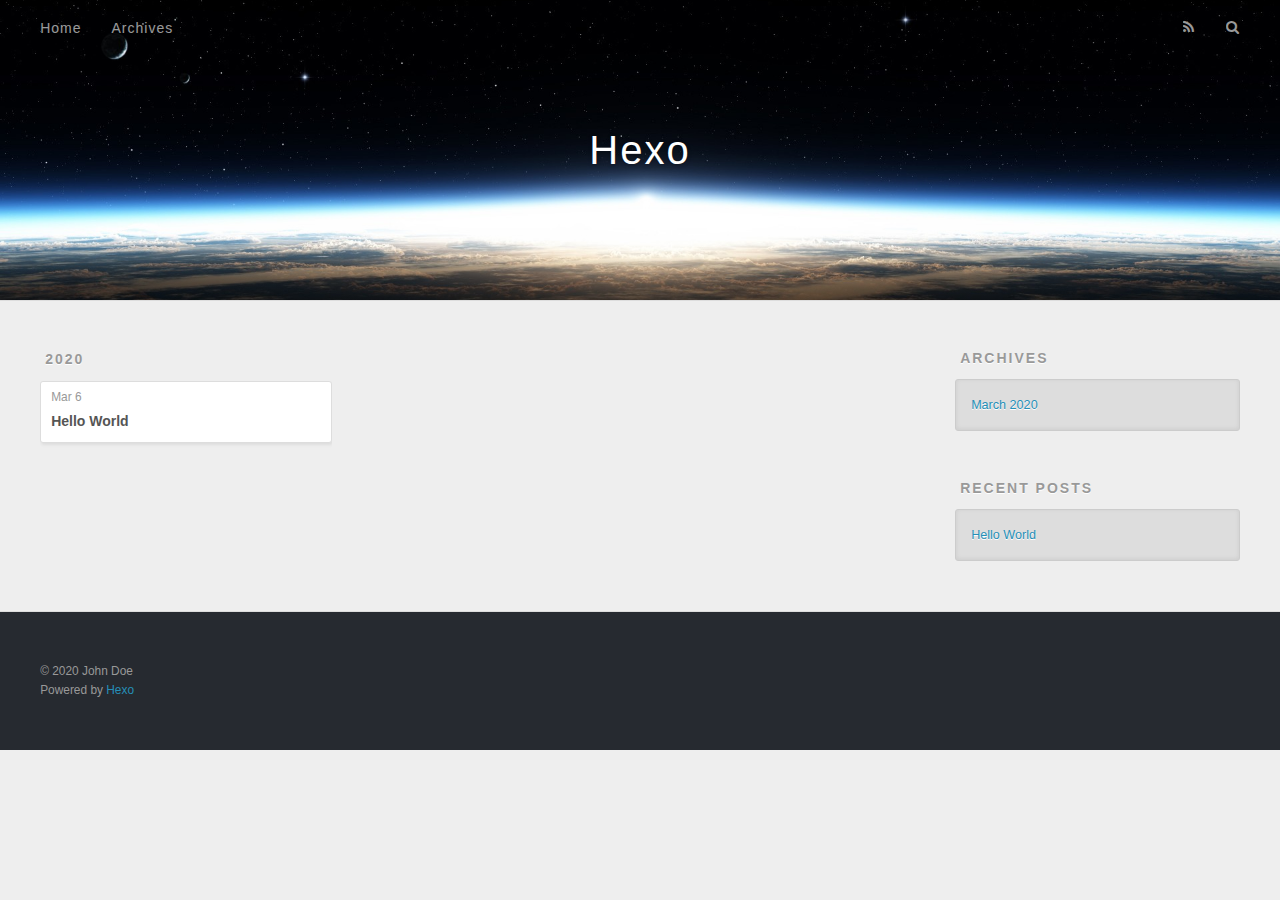
==== archives/index.html @ 4dd06de0 "Site updated: 2020-03-06 10:49:46" ====
<!DOCTYPE html>
<html>
<head>
  <meta charset="utf-8">
  

  
  <title>Archives | Hexo</title>
  <meta name="viewport" content="width=device-width, initial-scale=1, maximum-scale=1">
  <meta property="og:type" content="website">
<meta property="og:title" content="Hexo">
<meta property="og:url" content="http://yoursite.com/archives/index.html">
<meta property="og:site_name" content="Hexo">
<meta property="og:locale" content="en_US">
<meta property="article:author" content="John Doe">
<meta name="twitter:card" content="summary">
  
    <link rel="alternate" href="/atom.xml" title="Hexo" type="application/atom+xml">
  
  
    <link rel="icon" href="/favicon.png">
  
  
    <link href="//fonts.googleapis.com/css?family=Source+Code+Pro" rel="stylesheet" type="text/css">
  
  
<link rel="stylesheet" href="/css/style.css">

<meta name="generator" content="Hexo 4.2.0"></head>

<body>
  <div id="container">
    <div id="wrap">
      <header id="header">
  <div id="banner"></div>
  <div id="header-outer" class="outer">
    <div id="header-title" class="inner">
      <h1 id="logo-wrap">
        <a href="/" id="logo">Hexo</a>
      </h1>
      
    </div>
    <div id="header-inner" class="inner">
      <nav id="main-nav">
        <a id="main-nav-toggle" class="nav-icon"></a>
        
          <a class="main-nav-link" href="/">Home</a>
        
          <a class="main-nav-link" href="/archives">Archives</a>
        
      </nav>
      <nav id="sub-nav">
        
          <a id="nav-rss-link" class="nav-icon" href="/atom.xml" title="RSS Feed"></a>
        
        <a id="nav-search-btn" class="nav-icon" title="Search"></a>
      </nav>
      <div id="search-form-wrap">
        <form action="//google.com/search" method="get" accept-charset="UTF-8" class="search-form"><input type="search" name="q" class="search-form-input" placeholder="Search"><button type="submit" class="search-form-submit">&#xF002;</button><input type="hidden" name="sitesearch" value="http://yoursite.com"></form>
      </div>
    </div>
  </div>
</header>
      <div class="outer">
        <section id="main">
  
  
    
    
      
      
      <section class="archives-wrap">
        <div class="archive-year-wrap">
          <a href="/archives/2020" class="archive-year">2020</a>
        </div>
        <div class="archives">
    
    <article class="archive-article archive-type-post">
  <div class="archive-article-inner">
    <header class="archive-article-header">
      <a href="/2020/03/06/hello-world/" class="archive-article-date">
  <time datetime="2020-03-06T00:23:48.285Z" itemprop="datePublished">Mar 6</time>
</a>
      
  
    <h1 itemprop="name">
      <a class="archive-article-title" href="/2020/03/06/hello-world/">Hello World</a>
    </h1>
  

    </header>
  </div>
</article>
  
  
    </div></section>
  


</section>
        
          <aside id="sidebar">
  
    

  
    

  
    
  
    
  <div class="widget-wrap">
    <h3 class="widget-title">Archives</h3>
    <div class="widget">
      <ul class="archive-list"><li class="archive-list-item"><a class="archive-list-link" href="/archives/2020/03/">March 2020</a></li></ul>
    </div>
  </div>


  
    
  <div class="widget-wrap">
    <h3 class="widget-title">Recent Posts</h3>
    <div class="widget">
      <ul>
        
          <li>
            <a href="/2020/03/06/hello-world/">Hello World</a>
          </li>
        
      </ul>
    </div>
  </div>

  
</aside>
        
      </div>
      <footer id="footer">
  
  <div class="outer">
    <div id="footer-info" class="inner">
      &copy; 2020 John Doe<br>
      Powered by <a href="http://hexo.io/" target="_blank">Hexo</a>
    </div>
  </div>
</footer>
    </div>
    <nav id="mobile-nav">
  
    <a href="/" class="mobile-nav-link">Home</a>
  
    <a href="/archives" class="mobile-nav-link">Archives</a>
  
</nav>
    

<script src="//ajax.googleapis.com/ajax/libs/jquery/2.0.3/jquery.min.js"></script>


  
<link rel="stylesheet" href="/fancybox/jquery.fancybox.css">

  
<script src="/fancybox/jquery.fancybox.pack.js"></script>




<script src="/js/script.js"></script>




  </div>
</body>
</html>
---- css/style.css ----
body {
  width: 100%;
}
body:before,
body:after {
  content: "";
  display: table;
}
body:after {
  clear: both;
}
html,
body,
div,
span,
applet,
object,
iframe,
h1,
h2,
h3,
h4,
h5,
h6,
p,
blockquote,
pre,
a,
abbr,
acronym,
address,
big,
cite,
code,
del,
dfn,
em,
img,
ins,
kbd,
q,
s,
samp,
small,
strike,
strong,
sub,
sup,
tt,
var,
dl,
dt,
dd,
ol,
ul,
li,
fieldset,
form,
label,
legend,
table,
caption,
tbody,
tfoot,
thead,
tr,
th,
td {
  margin: 0;
  padding: 0;
  border: 0;
  outline: 0;
  font-weight: inherit;
  font-style: inherit;
  font-family: inherit;
  font-size: 100%;
  vertical-align: baseline;
}
body {
  line-height: 1;
  color: #000;
  background: #fff;
}
ol,
ul {
  list-style: none;
}
table {
  border-collapse: separate;
  border-spacing: 0;
  vertical-align: middle;
}
caption,
th,
td {
  text-align: left;
  font-weight: normal;
  vertical-align: middle;
}
a img {
  border: none;
}
input,
button {
  margin: 0;
  padding: 0;
}
input::-moz-focus-inner,
button::-moz-focus-inner {
  border: 0;
  padding: 0;
}
@font-face {
  font-family: FontAwesome;
  font-style: normal;
  font-weight: normal;
  src: url("fonts/fontawesome-webfont.eot?v=#4.0.3");
  src: url("fonts/fontawesome-webfont.eot?#iefix&v=#4.0.3") format("embedded-opentype"), url("fonts/fontawesome-webfont.woff?v=#4.0.3") format("woff"), url("fonts/fontawesome-webfont.ttf?v=#4.0.3") format("truetype"), url("fonts/fontawesome-webfont.svg#fontawesomeregular?v=#4.0.3") format("svg");
}
html,
body,
#container {
  height: 100%;
}
body {
  background: #eee;
  font: 14px -apple-system, BlinkMacSystemFont, "Segoe UI", "Roboto", "Oxygen", "Ubuntu", "Cantarell", "Fira Sans", "Droid Sans", "Helvetica Neue", sans-serif;
  -webkit-text-size-adjust: 100%;
}
.outer {
  max-width: 1220px;
  margin: 0 auto;
  padding: 0 20px;
}
.outer:before,
.outer:after {
  content: "";
  display: table;
}
.outer:after {
  clear: both;
}
.inner {
  display: inline;
  float: left;
  width: 98.33333333333333%;
  margin: 0 0.833333333333333%;
}
.left,
.alignleft {
  float: left;
}
.right,
.alignright {
  float: right;
}
.clear {
  clear: both;
}
#container {
  position: relative;
}
.mobile-nav-on {
  overflow: hidden;
}
#wrap {
  height: 100%;
  width: 100%;
  position: absolute;
  top: 0;
  left: 0;
  -webkit-transition: 0.2s ease-out;
  -moz-transition: 0.2s ease-out;
  -ms-transition: 0.2s ease-out;
  transition: 0.2s ease-out;
  z-index: 1;
  background: #eee;
}
.mobile-nav-on #wrap {
  left: 280px;
}
@media screen and (min-width: 768px) {
  #main {
    display: inline;
    float: left;
    width: 73.33333333333333%;
    margin: 0 0.833333333333333%;
  }
}
.article-date,
.article-category-link,
.archive-year,
.widget-title {
  text-decoration: none;
  text-transform: uppercase;
  letter-spacing: 2px;
  color: #999;
  margin-bottom: 1em;
  margin-left: 5px;
  line-height: 1em;
  text-shadow: 0 1px #fff;
  font-weight: bold;
}
.article-inner,
.archive-article-inner {
  background: #fff;
  -webkit-box-shadow: 1px 2px 3px #ddd;
  box-shadow: 1px 2px 3px #ddd;
  border: 1px solid #ddd;
  border-radius: 3px;
}
.article-entry h1,
.widget h1 {
  font-size: 2em;
}
.article-entry h2,
.widget h2 {
  font-size: 1.5em;
}
.article-entry h3,
.widget h3 {
  font-size: 1.3em;
}
.article-entry h4,
.widget h4 {
  font-size: 1.2em;
}
.article-entry h5,
.widget h5 {
  font-size: 1em;
}
.article-entry h6,
.widget h6 {
  font-size: 1em;
  color: #999;
}
.article-entry hr,
.widget hr {
  border: 1px dashed #ddd;
}
.article-entry strong,
.widget strong {
  font-weight: bold;
}
.article-entry em,
.widget em,
.article-entry cite,
.widget cite {
  font-style: italic;
}
.article-entry sup,
.widget sup,
.article-entry sub,
.widget sub {
  font-size: 0.75em;
  line-height: 0;
  position: relative;
  vertical-align: baseline;
}
.article-entry sup,
.widget sup {
  top: -0.5em;
}
.article-entry sub,
.widget sub {
  bottom: -0.2em;
}
.article-entry small,
.widget small {
  font-size: 0.85em;
}
.article-entry acronym,
.widget acronym,
.article-entry abbr,
.widget abbr {
  border-bottom: 1px dotted;
}
.article-entry ul,
.widget ul,
.article-entry ol,
.widget ol,
.article-entry dl,
.widget dl {
  margin: 0 20px;
  line-height: 1.6em;
}
.article-entry ul ul,
.widget ul ul,
.article-entry ol ul,
.widget ol ul,
.article-entry ul ol,
.widget ul ol,
.article-entry ol ol,
.widget ol ol {
  margin-top: 0;
  margin-bottom: 0;
}
.article-entry ul,
.widget ul {
  list-style: disc;
}
.article-entry ol,
.widget ol {
  list-style: decimal;
}
.article-entry dt,
.widget dt {
  font-weight: bold;
}
#header {
  height: 300px;
  position: relative;
  border-bottom: 1px solid #ddd;
}
#header:before,
#header:after {
  content: "";
  position: absolute;
  left: 0;
  right: 0;
  height: 40px;
}
#header:before {
  top: 0;
  background: -webkit-linear-gradient(rgba(0,0,0,0.2), transparent);
  background: -moz-linear-gradient(rgba(0,0,0,0.2), transparent);
  background: -ms-linear-gradient(rgba(0,0,0,0.2), transparent);
  background: linear-gradient(rgba(0,0,0,0.2), transparent);
}
#header:after {
  bottom: 0;
  background: -webkit-linear-gradient(transparent, rgba(0,0,0,0.2));
  background: -moz-linear-gradient(transparent, rgba(0,0,0,0.2));
  background: -ms-linear-gradient(transparent, rgba(0,0,0,0.2));
  background: linear-gradient(transparent, rgba(0,0,0,0.2));
}
#header-outer {
  height: 100%;
  position: relative;
}
#header-inner {
  position: relative;
  overflow: hidden;
}
#banner {
  position: absolute;
  top: 0;
  left: 0;
  width: 100%;
  height: 100%;
  background: url("images/banner.jpg") center #000;
  -webkit-background-size: cover;
  -moz-background-size: cover;
  background-size: cover;
  z-index: -1;
}
#header-title {
  text-align: center;
  height: 40px;
  position: absolute;
  top: 50%;
  left: 0;
  margin-top: -20px;
}
#logo,
#subtitle {
  text-decoration: none;
  color: #fff;
  font-weight: 300;
  text-shadow: 0 1px 4px rgba(0,0,0,0.3);
}
#logo {
  font-size: 40px;
  line-height: 40px;
  letter-spacing: 2px;
}
#subtitle {
  font-size: 16px;
  line-height: 16px;
  letter-spacing: 1px;
}
#subtitle-wrap {
  margin-top: 16px;
}
#main-nav {
  float: left;
  margin-left: -15px;
}
.nav-icon,
.main-nav-link {
  float: left;
  color: #fff;
  opacity: 0.6;
  text-decoration: none;
  text-shadow: 0 1px rgba(0,0,0,0.2);
  -webkit-transition: opacity 0.2s;
  -moz-transition: opacity 0.2s;
  -ms-transition: opacity 0.2s;
  transition: opacity 0.2s;
  display: block;
  padding: 20px 15px;
}
.nav-icon:hover,
.main-nav-link:hover {
  opacity: 1;
}
.nav-icon {
  font-family: FontAwesome;
  text-align: center;
  font-size: 14px;
  width: 14px;
  height: 14px;
  padding: 20px 15px;
  position: relative;
  cursor: pointer;
}
.main-nav-link {
  font-weight: 300;
  letter-spacing: 1px;
}
@media screen and (max-width: 479px) {
  .main-nav-link {
    display: none;
  }
}
#main-nav-toggle {
  display: none;
}
#main-nav-toggle:before {
  content: "\f0c9";
}
@media screen and (max-width: 479px) {
  #main-nav-toggle {
    display: block;
  }
}
#sub-nav {
  float: right;
  margin-right: -15px;
}
#nav-rss-link:before {
  content: "\f09e";
}
#nav-search-btn:before {
  content: "\f002";
}
#search-form-wrap {
  position: absolute;
  top: 15px;
  width: 150px;
  height: 30px;
  right: -150px;
  opacity: 0;
  -webkit-transition: 0.2s ease-out;
  -moz-transition: 0.2s ease-out;
  -ms-transition: 0.2s ease-out;
  transition: 0.2s ease-out;
}
#search-form-wrap.on {
  opacity: 1;
  right: 0;
}
@media screen and (max-width: 479px) {
  #search-form-wrap {
    width: 100%;
    right: -100%;
  }
}
.search-form {
  position: absolute;
  top: 0;
  left: 0;
  right: 0;
  background: #fff;
  padding: 5px 15px;
  border-radius: 15px;
  -webkit-box-shadow: 0 0 10px rgba(0,0,0,0.3);
  box-shadow: 0 0 10px rgba(0,0,0,0.3);
}
.search-form-input {
  border: none;
  background: none;
  color: #555;
  width: 100%;
  font: 13px -apple-system, BlinkMacSystemFont, "Segoe UI", "Roboto", "Oxygen", "Ubuntu", "Cantarell", "Fira Sans", "Droid Sans", "Helvetica Neue", sans-serif;
  outline: none;
}
.search-form-input::-webkit-search-results-decoration,
.search-form-input::-webkit-search-cancel-button {
  -webkit-appearance: none;
}
.search-form-submit {
  position: absolute;
  top: 50%;
  right: 10px;
  margin-top: -7px;
  font: 13px FontAwesome;
  border: none;
  background: none;
  color: #bbb;
  cursor: pointer;
}
.search-form-submit:hover,
.search-form-submit:focus {
  color: #777;
}
.article {
  margin: 50px 0;
}
.article-inner {
  overflow: hidden;
}
.article-meta:before,
.article-meta:after {
  content: "";
  display: table;
}
.article-meta:after {
  clear: both;
}
.article-date {
  float: left;
}
.article-category {
  float: left;
  line-height: 1em;
  color: #ccc;
  text-shadow: 0 1px #fff;
  margin-left: 8px;
}
.article-category:before {
  content: "\2022";
}
.article-category-link {
  margin: 0 12px 1em;
}
.article-header {
  padding: 20px 20px 0;
}
.article-title {
  text-decoration: none;
  font-size: 2em;
  font-weight: bold;
  color: #555;
  line-height: 1.1em;
  -webkit-transition: color 0.2s;
  -moz-transition: color 0.2s;
  -ms-transition: color 0.2s;
  transition: color 0.2s;
}
a.article-title:hover {
  color: #258fb8;
}
.article-entry {
  color: #555;
  padding: 0 20px;
}
.article-entry:before,
.article-entry:after {
  content: "";
  display: table;
}
.article-entry:after {
  clear: both;
}
.article-entry p,
.article-entry table {
  line-height: 1.6em;
  margin: 1.6em 0;
}
.article-entry h1,
.article-entry h2,
.article-entry h3,
.article-entry h4,
.article-entry h5,
.article-entry h6 {
  font-weight: bold;
}
.article-entry h1,
.article-entry h2,
.article-entry h3,
.article-entry h4,
.article-entry h5,
.article-entry h6 {
  line-height: 1.1em;
  margin: 1.1em 0;
}
.article-entry a {
  color: #258fb8;
  text-decoration: none;
}
.article-entry a:hover {
  text-decoration: underline;
}
.article-entry ul,
.article-entry ol,
.article-entry dl {
  margin-top: 1.6em;
  margin-bottom: 1.6em;
}
.article-entry img,
.article-entry video {
  max-width: 100%;
  height: auto;
  display: block;
  margin: auto;
}
.article-entry iframe {
  border: none;
}
.article-entry table {
  width: 100%;
  border-collapse: collapse;
  border-spacing: 0;
}
.article-entry th {
  font-weight: bold;
  border-bottom: 3px solid #ddd;
  padding-bottom: 0.5em;
}
.article-entry td {
  border-bottom: 1px solid #ddd;
  padding: 10px 0;
}
.article-entry blockquote {
  font-family: Georgia, "Times New Roman", serif;
  font-size: 1.4em;
  margin: 1.6em 20px;
  text-align: center;
}
.article-entry blockquote footer {
  font-size: 14px;
  margin: 1.6em 0;
  font-family: -apple-system, BlinkMacSystemFont, "Segoe UI", "Roboto", "Oxygen", "Ubuntu", "Cantarell", "Fira Sans", "Droid Sans", "Helvetica Neue", sans-serif;
}
.article-entry blockquote footer cite:before {
  content: "—";
  padding: 0 0.5em;
}
.article-entry .pullquote {
  text-align: left;
  width: 45%;
  margin: 0;
}
.article-entry .pullquote.left {
  margin-left: 0.5em;
  margin-right: 1em;
}
.article-entry .pullquote.right {
  margin-right: 0.5em;
  margin-left: 1em;
}
.article-entry .caption {
  color: #999;
  display: block;
  font-size: 0.9em;
  margin-top: 0.5em;
  position: relative;
  text-align: center;
}
.article-entry .video-container {
  position: relative;
  padding-top: 56.25%;
  height: 0;
  overflow: hidden;
}
.article-entry .video-container iframe,
.article-entry .video-container object,
.article-entry .video-container embed {
  position: absolute;
  top: 0;
  left: 0;
  width: 100%;
  height: 100%;
  margin-top: 0;
}
.article-more-link a {
  display: inline-block;
  line-height: 1em;
  padding: 6px 15px;
  border-radius: 15px;
  background: #eee;
  color: #999;
  text-shadow: 0 1px #fff;
  text-decoration: none;
}
.article-more-link a:hover {
  background: #258fb8;
  color: #fff;
  text-decoration: none;
  text-shadow: 0 1px #1e7293;
}
.article-footer {
  font-size: 0.85em;
  line-height: 1.6em;
  border-top: 1px solid #ddd;
  padding-top: 1.6em;
  margin: 0 20px 20px;
}
.article-footer:before,
.article-footer:after {
  content: "";
  display: table;
}
.article-footer:after {
  clear: both;
}
.article-footer a {
  color: #999;
  text-decoration: none;
}
.article-footer a:hover {
  color: #555;
}
.article-tag-list-item {
  float: left;
  margin-right: 10px;
}
.article-tag-list-link:before {
  content: "#";
}
.article-comment-link {
  float: right;
}
.article-comment-link:before {
  content: "\f075";
  font-family: FontAwesome;
  padding-right: 8px;
}
.article-share-link {
  cursor: pointer;
  float: right;
  margin-left: 20px;
}
.article-share-link:before {
  content: "\f064";
  font-family: FontAwesome;
  padding-right: 6px;
}
#article-nav {
  position: relative;
}
#article-nav:before,
#article-nav:after {
  content: "";
  display: table;
}
#article-nav:after {
  clear: both;
}
@media screen and (min-width: 768px) {
  #article-nav {
    margin: 50px 0;
  }
  #article-nav:before {
    width: 8px;
    height: 8px;
    position: absolute;
    top: 50%;
    left: 50%;
    margin-top: -4px;
    margin-left: -4px;
    content: "";
    border-radius: 50%;
    background: #ddd;
    -webkit-box-shadow: 0 1px 2px #fff;
    box-shadow: 0 1px 2px #fff;
  }
}
.article-nav-link-wrap {
  text-decoration: none;
  text-shadow: 0 1px #fff;
  color: #999;
  -webkit-box-sizing: border-box;
  -moz-box-sizing: border-box;
  box-sizing: border-box;
  margin-top: 50px;
  text-align: center;
  display: block;
}
.article-nav-link-wrap:hover {
  color: #555;
}
@media screen and (min-width: 768px) {
  .article-nav-link-wrap {
    width: 50%;
    margin-top: 0;
  }
}
@media screen and (min-width: 768px) {
  #article-nav-newer {
    float: left;
    text-align: right;
    padding-right: 20px;
  }
}
@media screen and (min-width: 768px) {
  #article-nav-older {
    float: right;
    text-align: left;
    padding-left: 20px;
  }
}
.article-nav-caption {
  text-transform: uppercase;
  letter-spacing: 2px;
  color: #ddd;
  line-height: 1em;
  font-weight: bold;
}
#article-nav-newer .article-nav-caption {
  margin-right: -2px;
}
.article-nav-title {
  font-size: 0.85em;
  line-height: 1.6em;
  margin-top: 0.5em;
}
.article-share-box {
  position: absolute;
  display: none;
  background: #fff;
  -webkit-box-shadow: 1px 2px 10px rgba(0,0,0,0.2);
  box-shadow: 1px 2px 10px rgba(0,0,0,0.2);
  border-radius: 3px;
  margin-left: -145px;
  overflow: hidden;
  z-index: 1;
}
.article-share-box.on {
  display: block;
}
.article-share-input {
  width: 100%;
  background: none;
  -webkit-box-sizing: border-box;
  -moz-box-sizing: border-box;
  box-sizing: border-box;
  font: 14px -apple-system, BlinkMacSystemFont, "Segoe UI", "Roboto", "Oxygen", "Ubuntu", "Cantarell", "Fira Sans", "Droid Sans", "Helvetica Neue", sans-serif;
  padding: 0 15px;
  color: #555;
  outline: none;
  border: 1px solid #ddd;
  border-radius: 3px 3px 0 0;
  height: 36px;
  line-height: 36px;
}
.article-share-links {
  background: #eee;
}
.article-share-links:before,
.article-share-links:after {
  content: "";
  display: table;
}
.article-share-links:after {
  clear: both;
}
.article-share-twitter,
.article-share-facebook,
.article-share-pinterest,
.article-share-google {
  width: 50px;
  height: 36px;
  display: block;
  float: left;
  position: relative;
  color: #999;
  text-shadow: 0 1px #fff;
}
.article-share-twitter:before,
.article-share-facebook:before,
.article-share-pinterest:before,
.article-share-google:before {
  font-size: 20px;
  font-family: FontAwesome;
  width: 20px;
  height: 20px;
  position: absolute;
  top: 50%;
  left: 50%;
  margin-top: -10px;
  margin-left: -10px;
  text-align: center;
}
.article-share-twitter:hover,
.article-share-facebook:hover,
.article-share-pinterest:hover,
.article-share-google:hover {
  color: #fff;
}
.article-share-twitter:before {
  content: "\f099";
}
.article-share-twitter:hover {
  background: #00aced;
  text-shadow: 0 1px #008abe;
}
.article-share-facebook:before {
  content: "\f09a";
}
.article-share-facebook:hover {
  background: #3b5998;
  text-shadow: 0 1px #2f477a;
}
.article-share-pinterest:before {
  content: "\f0d2";
}
.article-share-pinterest:hover {
  background: #cb2027;
  text-shadow: 0 1px #a21a1f;
}
.article-share-google:before {
  content: "\f0d5";
}
.article-share-google:hover {
  background: #dd4b39;
  text-shadow: 0 1px #be3221;
}
.article-gallery {
  background: #000;
  position: relative;
}
.article-gallery-photos {
  position: relative;
  overflow: hidden;
}
.article-gallery-img {
  display: none;
  max-width: 100%;
}
.article-gallery-img:first-child {
  display: block;
}
.article-gallery-img.loaded {
  position: absolute;
  display: block;
}
.article-gallery-img img {
  display: block;
  max-width: 100%;
  margin: 0 auto;
}
#comments {
  background: #fff;
  -webkit-box-shadow: 1px 2px 3px #ddd;
  box-shadow: 1px 2px 3px #ddd;
  padding: 20px;
  border: 1px solid #ddd;
  border-radius: 3px;
  margin: 50px 0;
}
#comments a {
  color: #258fb8;
}
.archives-wrap {
  margin: 50px 0;
}
.archives:before,
.archives:after {
  content: "";
  display: table;
}
.archives:after {
  clear: both;
}
.archive-year-wrap {
  margin-bottom: 1em;
}
.archives {
  -webkit-column-gap: 10px;
  -moz-column-gap: 10px;
  column-gap: 10px;
}
@media screen and (min-width: 480px) and (max-width: 767px) {
  .archives {
    -webkit-column-count: 2;
    -moz-column-count: 2;
    column-count: 2;
  }
}
@media screen and (min-width: 768px) {
  .archives {
    -webkit-column-count: 3;
    -moz-column-count: 3;
    column-count: 3;
  }
}
.archive-article {
  -webkit-column-break-inside: avoid;
  page-break-inside: avoid;
  overflow: hidden;
  break-inside: avoid-column;
}
.archive-article-inner {
  padding: 10px;
  margin-bottom: 15px;
}
.archive-article-title {
  text-decoration: none;
  font-weight: bold;
  color: #555;
  -webkit-transition: color 0.2s;
  -moz-transition: color 0.2s;
  -ms-transition: color 0.2s;
  transition: color 0.2s;
  line-height: 1.6em;
}
.archive-article-title:hover {
  color: #258fb8;
}
.archive-article-footer {
  margin-top: 1em;
}
.archive-article-date {
  color: #999;
  text-decoration: none;
  font-size: 0.85em;
  line-height: 1em;
  margin-bottom: 0.5em;
  display: block;
}
#page-nav {
  margin: 50px auto;
  background: #fff;
  -webkit-box-shadow: 1px 2px 3px #ddd;
  box-shadow: 1px 2px 3px #ddd;
  border: 1px solid #ddd;
  border-radius: 3px;
  text-align: center;
  color: #999;
  overflow: hidden;
}
#page-nav:before,
#page-nav:after {
  content: "";
  display: table;
}
#page-nav:after {
  clear: both;
}
#page-nav a,
#page-nav span {
  padding: 10px 20px;
  line-height: 1;
  height: 2ex;
}
#page-nav a {
  color: #999;
  text-decoration: none;
}
#page-nav a:hover {
  background: #999;
  color: #fff;
}
#page-nav .prev {
  float: left;
}
#page-nav .next {
  float: right;
}
#page-nav .page-number {
  display: inline-block;
}
@media screen and (max-width: 479px) {
  #page-nav .page-number {
    display: none;
  }
}
#page-nav .current {
  color: #555;
  font-weight: bold;
}
#page-nav .space {
  color: #ddd;
}
#footer {
  background: #262a30;
  padding: 50px 0;
  border-top: 1px solid #ddd;
  color: #999;
}
#footer a {
  color: #258fb8;
  text-decoration: none;
}
#footer a:hover {
  text-decoration: underline;
}
#footer-info {
  line-height: 1.6em;
  font-size: 0.85em;
}
.article-entry pre,
.article-entry .highlight {
  background: #2d2d2d;
  margin: 0 -20px;
  padding: 15px 20px;
  border-style: solid;
  border-color: #ddd;
  border-width: 1px 0;
  overflow: auto;
  color: #ccc;
  line-height: 22.400000000000002px;
}
.article-entry .highlight .gutter pre,
.article-entry .gist .gist-file .gist-data .line-numbers {
  color: #666;
  font-size: 0.85em;
}
.article-entry pre,
.article-entry code {
  font-family: "Source Code Pro", Consolas, Monaco, Menlo, Consolas, monospace;
}
.article-entry code {
  background: #eee;
  text-shadow: 0 1px #fff;
  padding: 0 0.3em;
}
.article-entry pre code {
  background: none;
  text-shadow: none;
  padding: 0;
}
.article-entry .highlight pre {
  border: none;
  margin: 0;
  padding: 0;
}
.article-entry .highlight table {
  margin: 0;
  width: auto;
}
.article-entry .highlight td {
  border: none;
  padding: 0;
}
.article-entry .highlight figcaption {
  font-size: 0.85em;
  color: #999;
  line-height: 1em;
  margin-bottom: 1em;
}
.article-entry .highlight figcaption:before,
.article-entry .highlight figcaption:after {
  content: "";
  display: table;
}
.article-entry .highlight figcaption:after {
  clear: both;
}
.article-entry .highlight figcaption a {
  float: right;
}
.article-entry .highlight .gutter pre {
  text-align: right;
  padding-right: 20px;
}
.article-entry .highlight .line {
  height: 22.400000000000002px;
}
.article-entry .highlight .line.marked {
  background: #515151;
}
.article-entry .gist {
  margin: 0 -20px;
  border-style: solid;
  border-color: #ddd;
  border-width: 1px 0;
  background: #2d2d2d;
  padding: 15px 20px 15px 0;
}
.article-entry .gist .gist-file {
  border: none;
  font-family: "Source Code Pro", Consolas, Monaco, Menlo, Consolas, monospace;
  margin: 0;
}
.article-entry .gist .gist-file .gist-data {
  background: none;
  border: none;
}
.article-entry .gist .gist-file .gist-data .line-numbers {
  background: none;
  border: none;
  padding: 0 20px 0 0;
}
.article-entry .gist .gist-file .gist-data .line-data {
  padding: 0 !important;
}
.article-entry .gist .gist-file .highlight {
  margin: 0;
  padding: 0;
  border: none;
}
.article-entry .gist .gist-file .gist-meta {
  background: #2d2d2d;
  color: #999;
  font: 0.85em -apple-system, BlinkMacSystemFont, "Segoe UI", "Roboto", "Oxygen", "Ubuntu", "Cantarell", "Fira Sans", "Droid Sans", "Helvetica Neue", sans-serif;
  text-shadow: 0 0;
  padding: 0;
  margin-top: 1em;
  margin-left: 20px;
}
.article-entry .gist .gist-file .gist-meta a {
  color: #258fb8;
  font-weight: normal;
}
.article-entry .gist .gist-file .gist-meta a:hover {
  text-decoration: underline;
}
pre .comment,
pre .title {
  color: #999;
}
pre .variable,
pre .attribute,
pre .tag,
pre .regexp,
pre .ruby .constant,
pre .xml .tag .title,
pre .xml .pi,
pre .xml .doctype,
pre .html .doctype,
pre .css .id,
pre .css .class,
pre .css .pseudo {
  color: #f2777a;
}
pre .number,
pre .preprocessor,
pre .built_in,
pre .literal,
pre .params,
pre .constant {
  color: #f99157;
}
pre .class,
pre .ruby .class .title,
pre .css .rules .attribute {
  color: #9c9;
}
pre .string,
pre .value,
pre .inheritance,
pre .header,
pre .ruby .symbol,
pre .xml .cdata {
  color: #9c9;
}
pre .css .hexcolor {
  color: #6cc;
}
pre .function,
pre .python .decorator,
pre .python .title,
pre .ruby .function .title,
pre .ruby .title .keyword,
pre .perl .sub,
pre .javascript .title,
pre .coffeescript .title {
  color: #69c;
}
pre .keyword,
pre .javascript .function {
  color: #c9c;
}
@media screen and (max-width: 479px) {
  #mobile-nav {
    position: absolute;
    top: 0;
    left: 0;
    width: 280px;
    height: 100%;
    background: #191919;
    border-right: 1px solid #fff;
  }
}
@media screen and (max-width: 479px) {
  .mobile-nav-link {
    display: block;
    color: #999;
    text-decoration: none;
    padding: 15px 20px;
    font-weight: bold;
  }
  .mobile-nav-link:hover {
    color: #fff;
  }
}
@media screen and (min-width: 768px) {
  #sidebar {
    display: inline;
    float: left;
    width: 23.333333333333332%;
    margin: 0 0.833333333333333%;
  }
}
.widget-wrap {
  margin: 50px 0;
}
.widget {
  color: #777;
  text-shadow: 0 1px #fff;
  background: #ddd;
  -webkit-box-shadow: 0 -1px 4px #ccc inset;
  box-shadow: 0 -1px 4px #ccc inset;
  border: 1px solid #ccc;
  padding: 15px;
  border-radius: 3px;
}
.widget a {
  color: #258fb8;
  text-decoration: none;
}
.widget a:hover {
  text-decoration: underline;
}
.widget ul ul,
.widget ol ul,
.widget dl ul,
.widget ul ol,
.widget ol ol,
.widget dl ol,
.widget ul dl,
.widget ol dl,
.widget dl dl {
  margin-left: 15px;
  list-style: disc;
}
.widget {
  line-height: 1.6em;
  word-wrap: break-word;
  font-size: 0.9em;
}
.widget ul,
.widget ol {
  list-style: none;
  margin: 0;
}
.widget ul ul,
.widget ol ul,
.widget ul ol,
.widget ol ol {
  margin: 0 20px;
}
.widget ul ul,
.widget ol ul {
  list-style: disc;
}
.widget ul ol,
.widget ol ol {
  list-style: decimal;
}
.category-list-count,
.tag-list-count,
.archive-list-count {
  padding-left: 5px;
  color: #999;
  font-size: 0.85em;
}
.category-list-count:before,
.tag-list-count:before,
.archive-list-count:before {
  content: "(";
}
.category-list-count:after,
.tag-list-count:after,
.archive-list-count:after {
  content: ")";
}
.tagcloud a {
  margin-right: 5px;
  display: inline-block;
}
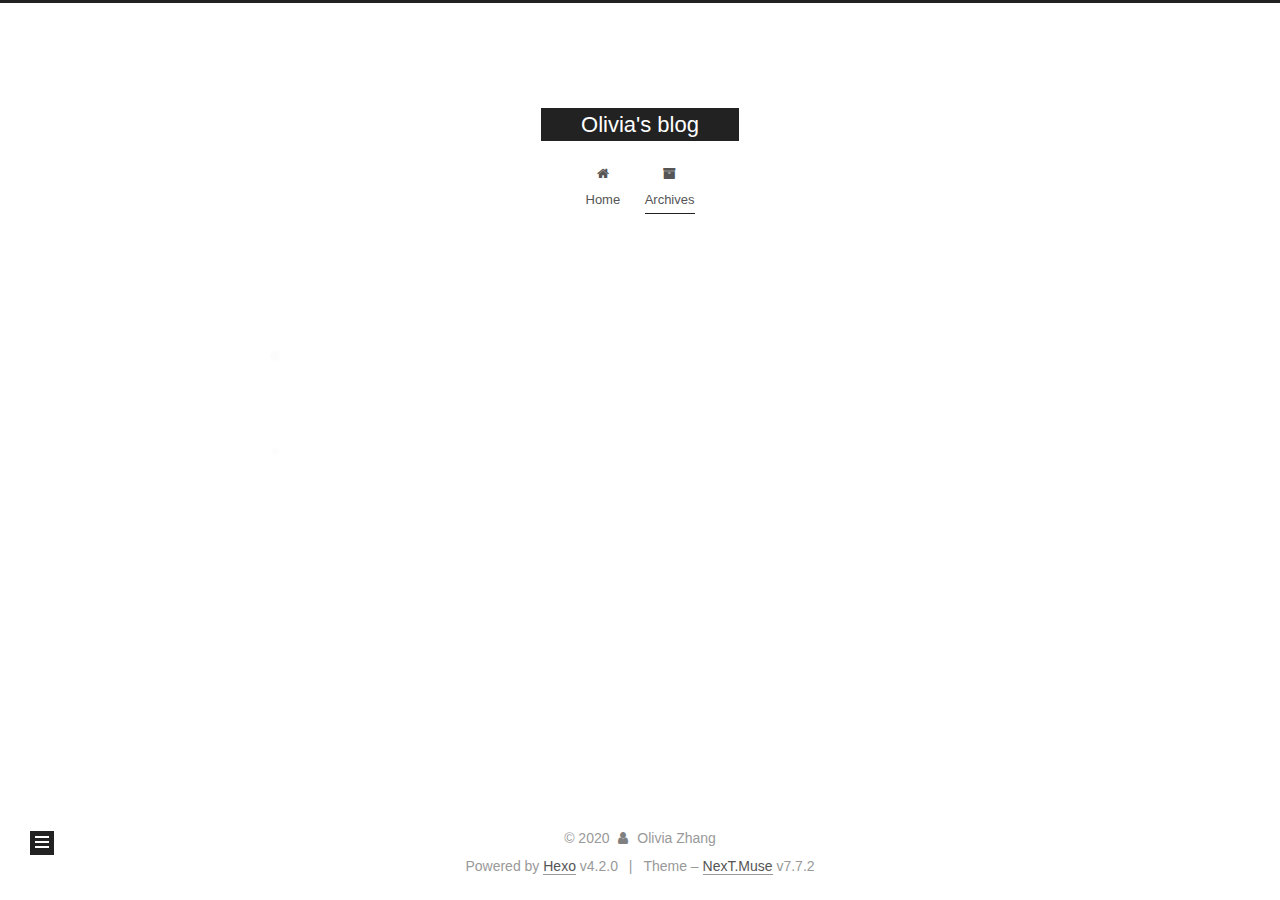
==== commit 32c3ee90: "Site updated: 2020-03-15 23:17:38" ====
--- a/archives/index.html
+++ b/archives/index.html
@@ -1,178 +1,338 @@
 <!DOCTYPE html>
-<html>
+<html lang="en">
 <head>
-  <meta charset="utf-8">
-  
-
-  
-  <title>Archives | Hexo</title>
-  <meta name="viewport" content="width=device-width, initial-scale=1, maximum-scale=1">
+  <meta charset="UTF-8">
+<meta name="viewport" content="width=device-width, initial-scale=1, maximum-scale=2">
+<meta name="theme-color" content="#222">
+<meta name="generator" content="Hexo 4.2.0">
+  <link rel="apple-touch-icon" sizes="180x180" href="/images/apple-touch-icon-next.png">
+  <link rel="icon" type="image/png" sizes="32x32" href="/images/favicon-32x32-next.png">
+  <link rel="icon" type="image/png" sizes="16x16" href="/images/favicon-16x16-next.png">
+  <link rel="mask-icon" href="/images/logo.svg" color="#222">
+
+<link rel="stylesheet" href="/css/main.css">
+
+
+<link rel="stylesheet" href="/lib/font-awesome/css/font-awesome.min.css">
+
+<script id="hexo-configurations">
+    var NexT = window.NexT || {};
+    var CONFIG = {"hostname":"yoursite.com","root":"/","scheme":"Muse","version":"7.7.2","exturl":false,"sidebar":{"position":"left","display":"post","padding":18,"offset":12,"onmobile":false},"copycode":{"enable":false,"show_result":false,"style":null},"back2top":{"enable":true,"sidebar":false,"scrollpercent":false},"bookmark":{"enable":false,"color":"#222","save":"auto"},"fancybox":false,"mediumzoom":false,"lazyload":false,"pangu":false,"comments":{"style":"tabs","active":null,"storage":true,"lazyload":false,"nav":null},"algolia":{"hits":{"per_page":10},"labels":{"input_placeholder":"Search for Posts","hits_empty":"We didn't find any results for the search: ${query}","hits_stats":"${hits} results found in ${time} ms"}},"localsearch":{"enable":false,"trigger":"auto","top_n_per_article":1,"unescape":false,"preload":false},"motion":{"enable":true,"async":false,"transition":{"post_block":"fadeIn","post_header":"slideDownIn","post_body":"slideDownIn","coll_header":"slideLeftIn","sidebar":"slideUpIn"}}};
+  </script>
+
   <meta property="og:type" content="website">
-<meta property="og:title" content="Hexo">
+<meta property="og:title" content="Olivia&#39;s blog">
 <meta property="og:url" content="http://yoursite.com/archives/index.html">
-<meta property="og:site_name" content="Hexo">
+<meta property="og:site_name" content="Olivia&#39;s blog">
 <meta property="og:locale" content="en_US">
-<meta property="article:author" content="John Doe">
+<meta property="article:author" content="Olivia Zhang">
 <meta name="twitter:card" content="summary">
-  
-    <link rel="alternate" href="/atom.xml" title="Hexo" type="application/atom+xml">
-  
-  
-    <link rel="icon" href="/favicon.png">
-  
-  
-    <link href="//fonts.googleapis.com/css?family=Source+Code+Pro" rel="stylesheet" type="text/css">
-  
-  
-<link rel="stylesheet" href="/css/style.css">
-
-<meta name="generator" content="Hexo 4.2.0"></head>
-
-<body>
-  <div id="container">
-    <div id="wrap">
-      <header id="header">
-  <div id="banner"></div>
-  <div id="header-outer" class="outer">
-    <div id="header-title" class="inner">
-      <h1 id="logo-wrap">
-        <a href="/" id="logo">Hexo</a>
-      </h1>
+
+<link rel="canonical" href="http://yoursite.com/archives/">
+
+
+<script id="page-configurations">
+  // https://hexo.io/docs/variables.html
+  CONFIG.page = {
+    sidebar: "",
+    isHome : false,
+    isPost : false
+  };
+</script>
+
+  <title>Archive | Olivia's blog</title>
+  
+
+
+
+
+
+
+  <noscript>
+  <style>
+  .use-motion .brand,
+  .use-motion .menu-item,
+  .sidebar-inner,
+  .use-motion .post-block,
+  .use-motion .pagination,
+  .use-motion .comments,
+  .use-motion .post-header,
+  .use-motion .post-body,
+  .use-motion .collection-header { opacity: initial; }
+
+  .use-motion .site-title,
+  .use-motion .site-subtitle {
+    opacity: initial;
+    top: initial;
+  }
+
+  .use-motion .logo-line-before i { left: initial; }
+  .use-motion .logo-line-after i { right: initial; }
+  </style>
+</noscript>
+
+</head>
+
+<body itemscope itemtype="http://schema.org/WebPage">
+  <div class="container use-motion">
+    <div class="headband"></div>
+
+    <header class="header" itemscope itemtype="http://schema.org/WPHeader">
+      <div class="header-inner"><div class="site-brand-container">
+  <div class="site-nav-toggle">
+    <div class="toggle" aria-label="Toggle navigation bar">
+      <span class="toggle-line toggle-line-first"></span>
+      <span class="toggle-line toggle-line-middle"></span>
+      <span class="toggle-line toggle-line-last"></span>
+    </div>
+  </div>
+
+  <div class="site-meta">
+
+    <div>
+      <a href="/" class="brand" rel="start">
+        <span class="logo-line-before"><i></i></span>
+        <span class="site-title">Olivia's blog</span>
+        <span class="logo-line-after"><i></i></span>
+      </a>
+    </div>
+  </div>
+
+  <div class="site-nav-right">
+    <div class="toggle popup-trigger">
+    </div>
+  </div>
+</div>
+
+
+<nav class="site-nav">
+  
+  <ul id="menu" class="menu">
+        <li class="menu-item menu-item-home">
+
+    <a href="/" rel="section"><i class="fa fa-fw fa-home"></i>Home</a>
+
+  </li>
+        <li class="menu-item menu-item-archives">
+
+    <a href="/archives/" rel="section"><i class="fa fa-fw fa-archive"></i>Archives</a>
+
+  </li>
+  </ul>
+
+</nav>
+</div>
+    </header>
+
+    
+  <div class="back-to-top">
+    <i class="fa fa-arrow-up"></i>
+    <span>0%</span>
+  </div>
+
+
+    <main class="main">
+      <div class="main-inner">
+        <div class="content-wrap">
+          
+
+          <div class="content">
+            
+
+  
+  
+  
+  <div class="post-block">
+    <div class="posts-collapse">
+      <div class="collection-title">
+        <span class="collection-header">Um..! 1 post. Keep on posting.</span>
+      </div>
+
       
-    </div>
-    <div id="header-inner" class="inner">
-      <nav id="main-nav">
-        <a id="main-nav-toggle" class="nav-icon"></a>
+    <div class="collection-year">
+      <h1 class="collection-header">2020</h1>
+    </div>
+
+  <article itemscope itemtype="http://schema.org/Article">
+    <header class="post-header">
+
+      <div class="post-meta">
+        <time itemprop="dateCreated"
+              datetime="2020-03-06T08:23:48+08:00"
+              content="2020-03-06">
+          03-06
+        </time>
+      </div>
+
+      <h2 class="post-title">
+          <a class="post-title-link" href="/2020/03/06/hello-world/" itemprop="url">
+            <span itemprop="name">Hello World</span>
+          </a>
+      </h2>
+
+    </header>
+  </article>
+
+
+    </div>
+  </div>
+  
+  
+  
+
+  
+
+
+
+          </div>
+          
+
+<script>
+  window.addEventListener('tabs:register', () => {
+    let { activeClass } = CONFIG.comments;
+    if (CONFIG.comments.storage) {
+      activeClass = localStorage.getItem('comments_active') || activeClass;
+    }
+    if (activeClass) {
+      let activeTab = document.querySelector(`a[href="#comment-${activeClass}"]`);
+      if (activeTab) {
+        activeTab.click();
+      }
+    }
+  });
+  if (CONFIG.comments.storage) {
+    window.addEventListener('tabs:click', event => {
+      if (!event.target.matches('.tabs-comment .tab-content .tab-pane')) return;
+      let commentClass = event.target.classList[1];
+      localStorage.setItem('comments_active', commentClass);
+    });
+  }
+</script>
+
+        </div>
+          
+  
+  <div class="toggle sidebar-toggle">
+    <span class="toggle-line toggle-line-first"></span>
+    <span class="toggle-line toggle-line-middle"></span>
+    <span class="toggle-line toggle-line-last"></span>
+  </div>
+
+  <aside class="sidebar">
+    <div class="sidebar-inner">
+
+      <ul class="sidebar-nav motion-element">
+        <li class="sidebar-nav-toc">
+          Table of Contents
+        </li>
+        <li class="sidebar-nav-overview">
+          Overview
+        </li>
+      </ul>
+
+      <!--noindex-->
+      <div class="post-toc-wrap sidebar-panel">
+      </div>
+      <!--/noindex-->
+
+      <div class="site-overview-wrap sidebar-panel">
+        <div class="site-author motion-element" itemprop="author" itemscope itemtype="http://schema.org/Person">
+  <p class="site-author-name" itemprop="name">Olivia Zhang</p>
+  <div class="site-description" itemprop="description"></div>
+</div>
+<div class="site-state-wrap motion-element">
+  <nav class="site-state">
+      <div class="site-state-item site-state-posts">
+          <a href="/archives/">
         
-          <a class="main-nav-link" href="/">Home</a>
+          <span class="site-state-item-count">1</span>
+          <span class="site-state-item-name">posts</span>
+        </a>
+      </div>
+  </nav>
+</div>
+
+
+
+      </div>
+
+    </div>
+  </aside>
+  <div id="sidebar-dimmer"></div>
+
+
+      </div>
+    </main>
+
+    <footer class="footer">
+      <div class="footer-inner">
         
-          <a class="main-nav-link" href="/archives">Archives</a>
+
+<div class="copyright">
+  
+  &copy; 
+  <span itemprop="copyrightYear">2020</span>
+  <span class="with-love">
+    <i class="fa fa-user"></i>
+  </span>
+  <span class="author" itemprop="copyrightHolder">Olivia Zhang</span>
+</div>
+  <div class="powered-by">Powered by <a href="https://hexo.io/" class="theme-link" rel="noopener" target="_blank">Hexo</a> v4.2.0
+  </div>
+  <span class="post-meta-divider">|</span>
+  <div class="theme-info">Theme – <a href="https://muse.theme-next.org/" class="theme-link" rel="noopener" target="_blank">NexT.Muse</a> v7.7.2
+  </div>
+
         
-      </nav>
-      <nav id="sub-nav">
-        
-          <a id="nav-rss-link" class="nav-icon" href="/atom.xml" title="RSS Feed"></a>
-        
-        <a id="nav-search-btn" class="nav-icon" title="Search"></a>
-      </nav>
-      <div id="search-form-wrap">
-        <form action="//google.com/search" method="get" accept-charset="UTF-8" class="search-form"><input type="search" name="q" class="search-form-input" placeholder="Search"><button type="submit" class="search-form-submit">&#xF002;</button><input type="hidden" name="sitesearch" value="http://yoursite.com"></form>
-      </div>
-    </div>
-  </div>
-</header>
-      <div class="outer">
-        <section id="main">
-  
-  
-    
-    
-      
-      
-      <section class="archives-wrap">
-        <div class="archive-year-wrap">
-          <a href="/archives/2020" class="archive-year">2020</a>
-        </div>
-        <div class="archives">
-    
-    <article class="archive-article archive-type-post">
-  <div class="archive-article-inner">
-    <header class="archive-article-header">
-      <a href="/2020/03/06/hello-world/" class="archive-article-date">
-  <time datetime="2020-03-06T00:23:48.285Z" itemprop="datePublished">Mar 6</time>
-</a>
-      
-  
-    <h1 itemprop="name">
-      <a class="archive-article-title" href="/2020/03/06/hello-world/">Hello World</a>
-    </h1>
-  
-
-    </header>
-  </div>
-</article>
-  
-  
-    </div></section>
-  
-
-
-</section>
-        
-          <aside id="sidebar">
-  
-    
-
-  
-    
-
-  
-    
-  
-    
-  <div class="widget-wrap">
-    <h3 class="widget-title">Archives</h3>
-    <div class="widget">
-      <ul class="archive-list"><li class="archive-list-item"><a class="archive-list-link" href="/archives/2020/03/">March 2020</a></li></ul>
-    </div>
-  </div>
-
-
-  
-    
-  <div class="widget-wrap">
-    <h3 class="widget-title">Recent Posts</h3>
-    <div class="widget">
-      <ul>
-        
-          <li>
-            <a href="/2020/03/06/hello-world/">Hello World</a>
-          </li>
-        
-      </ul>
-    </div>
-  </div>
-
-  
-</aside>
-        
-      </div>
-      <footer id="footer">
-  
-  <div class="outer">
-    <div id="footer-info" class="inner">
-      &copy; 2020 John Doe<br>
-      Powered by <a href="http://hexo.io/" target="_blank">Hexo</a>
-    </div>
-  </div>
-</footer>
-    </div>
-    <nav id="mobile-nav">
-  
-    <a href="/" class="mobile-nav-link">Home</a>
-  
-    <a href="/archives" class="mobile-nav-link">Archives</a>
-  
-</nav>
-    
-
-<script src="//ajax.googleapis.com/ajax/libs/jquery/2.0.3/jquery.min.js"></script>
-
-
-  
-<link rel="stylesheet" href="/fancybox/jquery.fancybox.css">
-
-  
-<script src="/fancybox/jquery.fancybox.pack.js"></script>
-
-
-
-
-<script src="/js/script.js"></script>
-
-
-
-
-  </div>
+
+
+
+
+
+
+
+
+      </div>
+    </footer>
+  </div>
+
+  
+  <script src="/lib/anime.min.js"></script>
+  <script src="/lib/velocity/velocity.min.js"></script>
+  <script src="/lib/velocity/velocity.ui.min.js"></script>
+
+<script src="/js/utils.js"></script>
+
+<script src="/js/motion.js"></script>
+
+
+<script src="/js/schemes/muse.js"></script>
+
+
+<script src="/js/next-boot.js"></script>
+
+
+
+
+  
+
+
+
+
+
+
+
+
+
+
+
+
+
+
+
+  
+
+  
+
 </body>
-</html>+</html>
--- a/css/main.css
+++ b/css/main.css
@@ -0,0 +1,2276 @@
+:root {
+  --body-bg-color: #fff;
+  --content-bg-color: #fff;
+  --card-bg-color: #f5f5f5;
+  --text-color: #555;
+  --link-color: #555;
+  --link-hover-color: #222;
+  --brand-color: #fff;
+  --brand-hover-color: #fff;
+  --table-row-odd-bg-color: #f9f9f9;
+  --table-row-hover-bg-color: #f5f5f5;
+  --menu-item-bg-color: #f5f5f5;
+}
+html {
+  line-height: 1.15; /* 1 */
+  -webkit-text-size-adjust: 100%; /* 2 */
+}
+body {
+  margin: 0;
+}
+main {
+  display: block;
+}
+h1 {
+  font-size: 2em;
+  margin: 0.67em 0;
+}
+hr {
+  box-sizing: content-box; /* 1 */
+  height: 0; /* 1 */
+  overflow: visible; /* 2 */
+}
+pre {
+  font-family: monospace, monospace; /* 1 */
+  font-size: 1em; /* 2 */
+}
+a {
+  background: transparent;
+}
+abbr[title] {
+  border-bottom: none; /* 1 */
+  text-decoration: underline; /* 2 */
+  text-decoration: underline dotted; /* 2 */
+}
+b,
+strong {
+  font-weight: bolder;
+}
+code,
+kbd,
+samp {
+  font-family: monospace, monospace; /* 1 */
+  font-size: 1em; /* 2 */
+}
+small {
+  font-size: 80%;
+}
+sub,
+sup {
+  font-size: 75%;
+  line-height: 0;
+  position: relative;
+  vertical-align: baseline;
+}
+sub {
+  bottom: -0.25em;
+}
+sup {
+  top: -0.5em;
+}
+img {
+  border-style: none;
+}
+button,
+input,
+optgroup,
+select,
+textarea {
+  font-family: inherit; /* 1 */
+  font-size: 100%; /* 1 */
+  line-height: 1.15; /* 1 */
+  margin: 0; /* 2 */
+}
+button,
+input {
+/* 1 */
+  overflow: visible;
+}
+button,
+select {
+/* 1 */
+  text-transform: none;
+}
+button,
+[type='button'],
+[type='reset'],
+[type='submit'] {
+  -webkit-appearance: button;
+}
+button::-moz-focus-inner,
+[type='button']::-moz-focus-inner,
+[type='reset']::-moz-focus-inner,
+[type='submit']::-moz-focus-inner {
+  border-style: none;
+  padding: 0;
+}
+button:-moz-focusring,
+[type='button']:-moz-focusring,
+[type='reset']:-moz-focusring,
+[type='submit']:-moz-focusring {
+  outline: 1px dotted ButtonText;
+}
+fieldset {
+  padding: 0.35em 0.75em 0.625em;
+}
+legend {
+  box-sizing: border-box; /* 1 */
+  color: inherit; /* 2 */
+  display: table; /* 1 */
+  max-width: 100%; /* 1 */
+  padding: 0; /* 3 */
+  white-space: normal; /* 1 */
+}
+progress {
+  vertical-align: baseline;
+}
+textarea {
+  overflow: auto;
+}
+[type='checkbox'],
+[type='radio'] {
+  box-sizing: border-box; /* 1 */
+  padding: 0; /* 2 */
+}
+[type='number']::-webkit-inner-spin-button,
+[type='number']::-webkit-outer-spin-button {
+  height: auto;
+}
+[type='search'] {
+  outline-offset: -2px; /* 2 */
+  -webkit-appearance: textfield; /* 1 */
+}
+[type='search']::-webkit-search-decoration {
+  -webkit-appearance: none;
+}
+::-webkit-file-upload-button {
+  font: inherit; /* 2 */
+  -webkit-appearance: button; /* 1 */
+}
+details {
+  display: block;
+}
+summary {
+  display: list-item;
+}
+template {
+  display: none;
+}
+[hidden] {
+  display: none;
+}
+::selection {
+  background: #262a30;
+  color: #fff;
+}
+html,
+body {
+  height: 100%;
+}
+body {
+  background: var(--body-bg-color);
+  color: var(--text-color);
+  font-family: 'Lato', "PingFang SC", "Microsoft YaHei", sans-serif;
+  font-size: 1em;
+  line-height: 2;
+}
+@media (max-width: 991px) {
+  body {
+    padding-left: 0 !important;
+    padding-right: 0 !important;
+  }
+}
+h1,
+h2,
+h3,
+h4,
+h5,
+h6 {
+  font-family: 'Lato', "PingFang SC", "Microsoft YaHei", sans-serif;
+  font-weight: bold;
+  line-height: 1.5;
+  margin: 20px 0 15px;
+}
+h1 {
+  font-size: 1.5em;
+}
+h2 {
+  font-size: 1.375em;
+}
+h3 {
+  font-size: 1.25em;
+}
+h4 {
+  font-size: 1.125em;
+}
+h5 {
+  font-size: 1em;
+}
+h6 {
+  font-size: 0.875em;
+}
+p {
+  margin: 0 0 20px 0;
+}
+a,
+span.exturl {
+  border-bottom: 1px solid #999;
+  color: var(--link-color);
+  outline: 0;
+  text-decoration: none;
+  overflow-wrap: break-word;
+  word-wrap: break-word;
+  cursor: pointer;
+}
+a:hover,
+span.exturl:hover {
+  border-bottom-color: var(--link-hover-color);
+  color: var(--link-hover-color);
+}
+iframe,
+img,
+video {
+  display: block;
+  margin-left: auto;
+  margin-right: auto;
+  max-width: 100%;
+}
+hr {
+  background-image: repeating-linear-gradient(-45deg, #ddd, #ddd 4px, transparent 4px, transparent 8px);
+  border: 0;
+  height: 3px;
+  margin: 40px 0;
+}
+blockquote {
+  border-left: 4px solid #ddd;
+  color: #666;
+  margin: 0;
+  padding: 0 15px;
+}
+blockquote cite::before {
+  content: '-';
+  padding: 0 5px;
+}
+dt {
+  font-weight: bold;
+}
+dd {
+  margin: 0;
+  padding: 0;
+}
+kbd {
+  background-color: #f5f5f5;
+  background-image: linear-gradient(#eee, #fff, #eee);
+  border: 1px solid #ccc;
+  border-radius: 0.2em;
+  box-shadow: 0.1em 0.1em 0.2em rgba(0,0,0,0.1);
+  color: #555;
+  font-family: inherit;
+  padding: 0.1em 0.3em;
+  white-space: nowrap;
+}
+.table-container {
+  overflow: auto;
+}
+table {
+  border-collapse: collapse;
+  border-spacing: 0;
+  font-size: 0.875em;
+  margin: 0 0 20px 0;
+  width: 100%;
+}
+tbody tr:nth-of-type(odd) {
+  background: var(--table-row-odd-bg-color);
+}
+tbody tr:hover {
+  background: var(--table-row-hover-bg-color);
+}
+caption,
+th,
+td {
+  font-weight: normal;
+  padding: 8px;
+  text-align: left;
+  vertical-align: middle;
+}
+th,
+td {
+  border: 1px solid #ddd;
+  border-bottom: 3px solid #ddd;
+}
+th {
+  font-weight: 700;
+  padding-bottom: 10px;
+}
+td {
+  border-bottom-width: 1px;
+}
+.btn {
+  background: #222;
+  border: 2px solid #222;
+  border-radius: 0;
+  color: #fff;
+  display: inline-block;
+  font-size: 0.875em;
+  line-height: 2;
+  padding: 0 20px;
+  text-decoration: none;
+  transition-property: background-color;
+  transition-delay: 0s;
+  transition-duration: 0.2s;
+  transition-timing-function: ease-in-out;
+}
+.btn:hover {
+  background: #fff;
+  border-color: #222;
+  color: #222;
+}
+.btn + .btn {
+  margin: 0 0 8px 8px;
+}
+.btn .fa-fw {
+  text-align: left;
+  width: 1.285714285714286em;
+}
+.toggle {
+  line-height: 0;
+}
+.toggle .toggle-line {
+  background: #fff;
+  display: inline-block;
+  height: 2px;
+  left: 0;
+  position: relative;
+  top: 0;
+  transition: all 0.4s;
+  vertical-align: top;
+  width: 100%;
+}
+.toggle .toggle-line:not(:first-child) {
+  margin-top: 3px;
+}
+.toggle.toggle-arrow .toggle-line-first {
+  left: 50%;
+  top: 2px;
+  transform: rotate(45deg);
+  width: 50%;
+}
+.toggle.toggle-arrow .toggle-line-middle {
+  left: 2px;
+  width: 90%;
+}
+.toggle.toggle-arrow .toggle-line-last {
+  left: 50%;
+  top: -2px;
+  transform: rotate(-45deg);
+  width: 50%;
+}
+.toggle.toggle-close .toggle-line-first {
+  transform: rotate(-45deg);
+  top: 5px;
+}
+.toggle.toggle-close .toggle-line-middle {
+  opacity: 0;
+}
+.toggle.toggle-close .toggle-line-last {
+  transform: rotate(45deg);
+  top: -5px;
+}
+.highlight,
+pre {
+  background: #f7f7f7;
+  color: #4d4d4c;
+  line-height: 1.6;
+  margin: 0 auto 20px;
+}
+pre,
+code {
+  font-family: consolas, Menlo, monospace, "PingFang SC", "Microsoft YaHei";
+}
+code {
+  background: #eee;
+  border-radius: 3px;
+  color: #555;
+  padding: 2px 4px;
+  overflow-wrap: break-word;
+  word-wrap: break-word;
+}
+.highlight *::selection {
+  background: #d6d6d6;
+}
+.highlight pre {
+  border: 0;
+  margin: 0;
+  padding: 10px 0;
+}
+.highlight table {
+  border: 0;
+  margin: 0;
+  width: auto;
+}
+.highlight td {
+  border: 0;
+  padding: 0;
+}
+.highlight figcaption {
+  background: #eee;
+  color: #4d4d4c;
+  display: flex;
+  font-size: 0.875em;
+  justify-content: space-between;
+  line-height: 1.2;
+  padding: 0.5em;
+}
+.highlight figcaption a {
+  color: #4d4d4c;
+}
+.highlight figcaption a:hover {
+  border-bottom-color: #4d4d4c;
+}
+.highlight .gutter {
+  -moz-user-select: none;
+  -ms-user-select: none;
+  -webkit-user-select: none;
+  user-select: none;
+}
+.highlight .gutter pre {
+  background: #eff2f3;
+  color: #869194;
+  padding-left: 10px;
+  padding-right: 10px;
+  text-align: right;
+}
+.highlight .code pre {
+  background: #f7f7f7;
+  padding-left: 10px;
+  width: 100%;
+}
+.gist table {
+  width: auto;
+}
+.gist table td {
+  border: 0;
+}
+pre {
+  overflow: auto;
+  padding: 10px;
+}
+pre code {
+  background: none;
+  color: #4d4d4c;
+  font-size: 0.875em;
+  padding: 0;
+  text-shadow: none;
+}
+pre .deletion {
+  background: #fdd;
+}
+pre .addition {
+  background: #dfd;
+}
+pre .meta {
+  color: #eab700;
+  -moz-user-select: none;
+  -ms-user-select: none;
+  -webkit-user-select: none;
+  user-select: none;
+}
+pre .comment {
+  color: #8e908c;
+}
+pre .variable,
+pre .attribute,
+pre .tag,
+pre .name,
+pre .regexp,
+pre .ruby .constant,
+pre .xml .tag .title,
+pre .xml .pi,
+pre .xml .doctype,
+pre .html .doctype,
+pre .css .id,
+pre .css .class,
+pre .css .pseudo {
+  color: #c82829;
+}
+pre .number,
+pre .preprocessor,
+pre .built_in,
+pre .builtin-name,
+pre .literal,
+pre .params,
+pre .constant,
+pre .command {
+  color: #f5871f;
+}
+pre .ruby .class .title,
+pre .css .rules .attribute,
+pre .string,
+pre .symbol,
+pre .value,
+pre .inheritance,
+pre .header,
+pre .ruby .symbol,
+pre .xml .cdata,
+pre .special,
+pre .formula {
+  color: #718c00;
+}
+pre .title,
+pre .css .hexcolor {
+  color: #3e999f;
+}
+pre .function,
+pre .python .decorator,
+pre .python .title,
+pre .ruby .function .title,
+pre .ruby .title .keyword,
+pre .perl .sub,
+pre .javascript .title,
+pre .coffeescript .title {
+  color: #4271ae;
+}
+pre .keyword,
+pre .javascript .function {
+  color: #8959a8;
+}
+.blockquote-center {
+  border-left: none;
+  margin: 40px 0;
+  padding: 0;
+  position: relative;
+  text-align: center;
+}
+.blockquote-center::before,
+.blockquote-center::after {
+  background-repeat: no-repeat;
+  background-size: 22px 22px;
+  content: ' ';
+  display: block;
+  height: 24px;
+  opacity: 0.2;
+  position: absolute;
+  width: 100%;
+}
+.blockquote-center::before {
+  background-image: url("../images/quote-l.svg");
+  background-position: 0 -6px;
+  border-top: 1px solid #ccc;
+  top: -20px;
+}
+.blockquote-center::after {
+  background-image: url("../images/quote-r.svg");
+  background-position: 100% 8px;
+  border-bottom: 1px solid #ccc;
+  bottom: -20px;
+}
+.blockquote-center p,
+.blockquote-center div {
+  text-align: center;
+}
+.post-body .group-picture img {
+  margin: 0 auto;
+  padding: 0 3px;
+}
+.group-picture-row {
+  margin-bottom: 6px;
+  overflow: hidden;
+}
+.group-picture-column {
+  float: left;
+  margin-bottom: 10px;
+}
+.post-body .label {
+  color: #555;
+  display: inline;
+  padding: 0 2px;
+}
+.post-body .label.default {
+  background: #f0f0f0;
+}
+.post-body .label.primary {
+  background: #efe6f7;
+}
+.post-body .label.info {
+  background: #e5f2f8;
+}
+.post-body .label.success {
+  background: #e7f4e9;
+}
+.post-body .label.warning {
+  background: #fcf6e1;
+}
+.post-body .label.danger {
+  background: #fae8eb;
+}
+.post-body .tabs {
+  margin-bottom: 20px;
+}
+.post-body .tabs,
+.tabs-comment {
+  display: block;
+  padding-top: 10px;
+  position: relative;
+}
+.post-body .tabs ul.nav-tabs,
+.tabs-comment ul.nav-tabs {
+  display: flex;
+  flex-wrap: wrap;
+  margin: 0;
+  margin-bottom: -1px;
+  padding: 0;
+}
+@media (max-width: 413px) {
+  .post-body .tabs ul.nav-tabs,
+  .tabs-comment ul.nav-tabs {
+    display: block;
+    margin-bottom: 5px;
+  }
+}
+.post-body .tabs ul.nav-tabs li.tab,
+.tabs-comment ul.nav-tabs li.tab {
+  border-bottom: 1px solid #ddd;
+  border-left: 1px solid transparent;
+  border-right: 1px solid transparent;
+  border-top: 3px solid transparent;
+  flex-grow: 1;
+  list-style-type: none;
+  border-radius: 0 0 0 0;
+}
+@media (max-width: 413px) {
+  .post-body .tabs ul.nav-tabs li.tab,
+  .tabs-comment ul.nav-tabs li.tab {
+    border-bottom: 1px solid transparent;
+    border-left: 3px solid transparent;
+    border-right: 1px solid transparent;
+    border-top: 1px solid transparent;
+  }
+}
+@media (max-width: 413px) {
+  .post-body .tabs ul.nav-tabs li.tab,
+  .tabs-comment ul.nav-tabs li.tab {
+    border-radius: 0;
+  }
+}
+.post-body .tabs ul.nav-tabs li.tab a,
+.tabs-comment ul.nav-tabs li.tab a {
+  border-bottom: initial;
+  display: block;
+  line-height: 1.8;
+  outline: 0;
+  padding: 0.25em 0.75em;
+  text-align: center;
+  transition-delay: 0s;
+  transition-duration: 0.2s;
+  transition-timing-function: ease-out;
+}
+.post-body .tabs ul.nav-tabs li.tab a i,
+.tabs-comment ul.nav-tabs li.tab a i {
+  width: 1.285714285714286em;
+}
+.post-body .tabs ul.nav-tabs li.tab.active,
+.tabs-comment ul.nav-tabs li.tab.active {
+  border-bottom: 1px solid transparent;
+  border-left: 1px solid #ddd;
+  border-right: 1px solid #ddd;
+  border-top: 3px solid #fc6423;
+}
+@media (max-width: 413px) {
+  .post-body .tabs ul.nav-tabs li.tab.active,
+  .tabs-comment ul.nav-tabs li.tab.active {
+    border-bottom: 1px solid #ddd;
+    border-left: 3px solid #fc6423;
+    border-right: 1px solid #ddd;
+    border-top: 1px solid #ddd;
+  }
+}
+.post-body .tabs ul.nav-tabs li.tab.active a,
+.tabs-comment ul.nav-tabs li.tab.active a {
+  color: var(--link-color);
+  cursor: default;
+}
+.post-body .tabs .tab-content .tab-pane,
+.tabs-comment .tab-content .tab-pane {
+  border: 1px solid #ddd;
+  border-top: 0;
+  padding: 20px 20px 0 20px;
+  border-radius: 0;
+}
+.post-body .tabs .tab-content .tab-pane:not(.active),
+.tabs-comment .tab-content .tab-pane:not(.active) {
+  display: none;
+}
+.post-body .tabs .tab-content .tab-pane.active,
+.tabs-comment .tab-content .tab-pane.active {
+  display: block;
+}
+.post-body .tabs .tab-content .tab-pane.active:nth-of-type(1),
+.tabs-comment .tab-content .tab-pane.active:nth-of-type(1) {
+  border-radius: 0 0 0 0;
+}
+@media (max-width: 413px) {
+  .post-body .tabs .tab-content .tab-pane.active:nth-of-type(1),
+  .tabs-comment .tab-content .tab-pane.active:nth-of-type(1) {
+    border-radius: 0;
+  }
+}
+.post-body .note {
+  border-radius: 3px;
+  margin-bottom: 20px;
+  padding: 1em;
+  position: relative;
+  border: 1px solid #eee;
+  border-left-width: 5px;
+}
+.post-body .note h2,
+.post-body .note h3,
+.post-body .note h4,
+.post-body .note h5,
+.post-body .note h6 {
+  margin-top: 0;
+  border-bottom: initial;
+  margin-bottom: 0;
+  padding-top: 0;
+}
+.post-body .note p:first-child,
+.post-body .note ul:first-child,
+.post-body .note ol:first-child,
+.post-body .note table:first-child,
+.post-body .note pre:first-child,
+.post-body .note blockquote:first-child,
+.post-body .note img:first-child {
+  margin-top: 0;
+}
+.post-body .note p:last-child,
+.post-body .note ul:last-child,
+.post-body .note ol:last-child,
+.post-body .note table:last-child,
+.post-body .note pre:last-child,
+.post-body .note blockquote:last-child,
+.post-body .note img:last-child {
+  margin-bottom: 0;
+}
+.post-body .note.default {
+  border-left-color: #777;
+}
+.post-body .note.default h2,
+.post-body .note.default h3,
+.post-body .note.default h4,
+.post-body .note.default h5,
+.post-body .note.default h6 {
+  color: #777;
+}
+.post-body .note.primary {
+  border-left-color: #6f42c1;
+}
+.post-body .note.primary h2,
+.post-body .note.primary h3,
+.post-body .note.primary h4,
+.post-body .note.primary h5,
+.post-body .note.primary h6 {
+  color: #6f42c1;
+}
+.post-body .note.info {
+  border-left-color: #428bca;
+}
+.post-body .note.info h2,
+.post-body .note.info h3,
+.post-body .note.info h4,
+.post-body .note.info h5,
+.post-body .note.info h6 {
+  color: #428bca;
+}
+.post-body .note.success {
+  border-left-color: #5cb85c;
+}
+.post-body .note.success h2,
+.post-body .note.success h3,
+.post-body .note.success h4,
+.post-body .note.success h5,
+.post-body .note.success h6 {
+  color: #5cb85c;
+}
+.post-body .note.warning {
+  border-left-color: #f0ad4e;
+}
+.post-body .note.warning h2,
+.post-body .note.warning h3,
+.post-body .note.warning h4,
+.post-body .note.warning h5,
+.post-body .note.warning h6 {
+  color: #f0ad4e;
+}
+.post-body .note.danger {
+  border-left-color: #d9534f;
+}
+.post-body .note.danger h2,
+.post-body .note.danger h3,
+.post-body .note.danger h4,
+.post-body .note.danger h5,
+.post-body .note.danger h6 {
+  color: #d9534f;
+}
+.pagination .prev,
+.pagination .next,
+.pagination .page-number,
+.pagination .space {
+  display: inline-block;
+  margin: 0 10px;
+  padding: 0 11px;
+  position: relative;
+  top: -1px;
+}
+@media (max-width: 767px) {
+  .pagination .prev,
+  .pagination .next,
+  .pagination .page-number,
+  .pagination .space {
+    margin: 0 5px;
+  }
+}
+.pagination {
+  border-top: 1px solid #eee;
+  margin: 120px 0 0;
+  text-align: center;
+}
+.pagination .prev,
+.pagination .next,
+.pagination .page-number {
+  border-bottom: 0;
+  border-top: 1px solid #eee;
+  transition-property: border-color;
+  transition-delay: 0s;
+  transition-duration: 0.2s;
+  transition-timing-function: ease-in-out;
+}
+.pagination .prev:hover,
+.pagination .next:hover,
+.pagination .page-number:hover {
+  border-top-color: #222;
+}
+.pagination .space {
+  margin: 0;
+  padding: 0;
+}
+.pagination .prev {
+  margin-left: 0;
+}
+.pagination .next {
+  margin-right: 0;
+}
+.pagination .page-number.current {
+  background: #ccc;
+  border-top-color: #ccc;
+  color: #fff;
+}
+@media (max-width: 767px) {
+  .pagination {
+    border-top: none;
+  }
+  .pagination .prev,
+  .pagination .next,
+  .pagination .page-number {
+    border-bottom: 1px solid #eee;
+    border-top: 0;
+    margin-bottom: 10px;
+    padding: 0 10px;
+  }
+  .pagination .prev:hover,
+  .pagination .next:hover,
+  .pagination .page-number:hover {
+    border-bottom-color: #222;
+  }
+}
+.comments {
+  margin: 60px 20px 0;
+  overflow: hidden;
+}
+.comment-button-group {
+  display: flex;
+  flex-wrap: wrap-reverse;
+  justify-content: center;
+  margin: 1em 0;
+}
+.comment-button-group .comment-button {
+  margin: 0.1em 0.2em;
+}
+.comment-button-group .comment-button.active {
+  background: #fff;
+  border-color: #222;
+  color: #222;
+}
+.comment-position {
+  display: none;
+}
+.comment-position.active {
+  display: block;
+}
+.tabs-comment {
+  background: var(--content-bg-color);
+  margin-top: 4em;
+  padding-top: 0;
+}
+.tabs-comment .comments {
+  border: 0;
+  box-shadow: none;
+  margin-top: 0;
+  padding-top: 0;
+}
+.container {
+  min-height: 100%;
+  position: relative;
+}
+.main-inner {
+  margin: 0 auto;
+  width: 700px;
+}
+@media (min-width: 1200px) {
+  .main-inner {
+    width: 800px;
+  }
+}
+@media (min-width: 1600px) {
+  .main-inner {
+    width: 900px;
+  }
+}
+.header {
+  background: transparent;
+}
+.header-inner {
+  margin: 0 auto;
+  width: 700px;
+}
+@media (min-width: 1200px) {
+  .header-inner {
+    width: 800px;
+  }
+}
+@media (min-width: 1600px) {
+  .header-inner {
+    width: 900px;
+  }
+}
+.site-brand-container {
+  display: flex;
+  flex-shrink: 0;
+  padding: 0 10px;
+}
+.headband {
+  background: #222;
+  height: 3px;
+}
+.site-meta {
+  flex-grow: 1;
+  text-align: center;
+}
+@media (max-width: 767px) {
+  .site-meta {
+    text-align: center;
+  }
+}
+.brand {
+  border-bottom: none;
+  color: var(--brand-color);
+  display: inline-block;
+  line-height: 1.375em;
+  padding: 0 40px;
+  position: relative;
+}
+.brand:hover {
+  color: var(--brand-hover-color);
+}
+.site-title {
+  display: inline-block;
+  font-family: 'Lato', "PingFang SC", "Microsoft YaHei", sans-serif;
+  font-size: 1.375em;
+  font-weight: normal;
+  line-height: 1.5;
+  vertical-align: top;
+}
+.site-subtitle {
+  color: #999;
+  font-size: 0.8125em;
+  margin: 10px 0;
+}
+.use-motion .brand {
+  opacity: 0;
+}
+.use-motion .site-title,
+.use-motion .site-subtitle,
+.use-motion .custom-logo-image {
+  opacity: 0;
+  position: relative;
+  top: -10px;
+}
+.site-nav-toggle,
+.site-nav-right {
+  display: none;
+}
+@media (max-width: 767px) {
+  .site-nav-toggle,
+  .site-nav-right {
+    display: flex;
+    flex-direction: column;
+    justify-content: center;
+  }
+}
+.site-nav-toggle .toggle,
+.site-nav-right .toggle {
+  color: var(--text-color);
+  padding: 10px;
+  width: 22px;
+}
+.site-nav-toggle .toggle .toggle-line,
+.site-nav-right .toggle .toggle-line {
+  background: var(--text-color);
+  border-radius: 1px;
+}
+.site-nav {
+  display: block;
+}
+@media (max-width: 767px) {
+  .site-nav {
+    clear: both;
+    display: none;
+  }
+}
+.site-nav.site-nav-on {
+  display: block;
+}
+.menu {
+  margin-top: 20px;
+  padding-left: 0;
+  text-align: center;
+}
+.menu-item {
+  display: inline-block;
+  list-style: none;
+  margin: 0 10px;
+}
+@media (max-width: 767px) {
+  .menu-item {
+    display: block;
+    margin-top: 10px;
+  }
+  .menu-item.menu-item-search {
+    display: none;
+  }
+}
+.menu-item a,
+.menu-item span.exturl {
+  border-bottom: 0;
+  display: block;
+  font-size: 0.8125em;
+  transition-property: border-color;
+  transition-delay: 0s;
+  transition-duration: 0.2s;
+  transition-timing-function: ease-in-out;
+}
+@media (hover: none) {
+  .menu-item a:hover,
+  .menu-item span.exturl:hover {
+    border-bottom-color: transparent !important;
+  }
+}
+.menu-item .fa {
+  margin-right: 8px;
+}
+.menu-item .badge {
+  display: inline-block;
+  font-weight: bold;
+  line-height: 1;
+  margin-left: 0.35em;
+  margin-top: 0.35em;
+  text-align: center;
+  white-space: nowrap;
+}
+@media (max-width: 767px) {
+  .menu-item .badge {
+    float: right;
+    margin-left: 0;
+  }
+}
+.menu-item-active a,
+.menu .menu-item a:hover,
+.menu .menu-item span.exturl:hover {
+  background: var(--menu-item-bg-color);
+}
+.use-motion .menu-item {
+  opacity: 0;
+}
+.sidebar {
+  background: #222;
+  bottom: 0;
+  box-shadow: inset 0 2px 6px #000;
+  position: fixed;
+  top: 0;
+}
+@media (max-width: 991px) {
+  .sidebar {
+    display: none;
+  }
+}
+.sidebar-inner {
+  color: #999;
+  padding: 18px 10px;
+  text-align: center;
+}
+.cc-license {
+  margin-top: 10px;
+  text-align: center;
+}
+.cc-license .cc-opacity {
+  border-bottom: none;
+  opacity: 0.7;
+}
+.cc-license .cc-opacity:hover {
+  opacity: 0.9;
+}
+.cc-license img {
+  display: inline-block;
+}
+.site-author-image {
+  border: 2px solid #333;
+  display: block;
+  margin: 0 auto;
+  max-width: 96px;
+  padding: 2px;
+}
+.site-author-name {
+  color: #f5f5f5;
+  font-weight: normal;
+  margin: 5px 0 0;
+  text-align: center;
+}
+.site-description {
+  color: #999;
+  font-size: 1em;
+  margin-top: 5px;
+  text-align: center;
+}
+.links-of-author {
+  margin-top: 15px;
+}
+.links-of-author a,
+.links-of-author span.exturl {
+  border-bottom-color: #555;
+  display: inline-block;
+  font-size: 0.8125em;
+  margin-bottom: 10px;
+  margin-right: 10px;
+  vertical-align: middle;
+}
+.links-of-author a::before,
+.links-of-author span.exturl::before {
+  background: #ff6352;
+  border-radius: 50%;
+  content: ' ';
+  display: inline-block;
+  height: 4px;
+  margin-right: 3px;
+  vertical-align: middle;
+  width: 4px;
+}
+.sidebar-button {
+  margin-top: 15px;
+}
+.sidebar-button a {
+  border: 1px solid #fc6423;
+  border-radius: 4px;
+  color: #fc6423;
+  display: inline-block;
+  padding: 0 15px;
+}
+.sidebar-button a .fa {
+  margin-right: 5px;
+}
+.sidebar-button a:hover {
+  background: #fc6423;
+  border: 1px solid #fc6423;
+  color: #fff;
+}
+.sidebar-button a:hover .fa {
+  color: #fff;
+}
+.links-of-blogroll {
+  font-size: 0.8125em;
+  margin-top: 10px;
+}
+.links-of-blogroll-title {
+  font-size: 0.875em;
+  font-weight: 600;
+  margin-top: 0;
+}
+.links-of-blogroll-list {
+  list-style: none;
+  margin: 0;
+  padding: 0;
+}
+#sidebar-dimmer {
+  display: none;
+}
+@media (max-width: 767px) {
+  #sidebar-dimmer {
+    background: #000;
+    display: block;
+    height: 100%;
+    left: 100%;
+    opacity: 0;
+    position: fixed;
+    top: 0;
+    width: 100%;
+    z-index: 1100;
+  }
+  .sidebar-active + #sidebar-dimmer {
+    opacity: 0.7;
+    transform: translateX(-100%);
+    transition: opacity 0.5s;
+  }
+}
+.sidebar-nav {
+  margin: 0;
+  padding-bottom: 20px;
+  padding-left: 0;
+}
+.sidebar-nav li {
+  border-bottom: 1px solid transparent;
+  color: #555;
+  cursor: pointer;
+  display: inline-block;
+  font-size: 0.875em;
+}
+.sidebar-nav li.sidebar-nav-overview {
+  margin-left: 10px;
+}
+.sidebar-nav li:hover {
+  color: #f5f5f5;
+}
+.sidebar-nav .sidebar-nav-active {
+  border-bottom-color: #87daff;
+  color: #87daff;
+}
+.sidebar-nav .sidebar-nav-active:hover {
+  color: #87daff;
+}
+.sidebar-panel {
+  display: none;
+  overflow-x: hidden;
+  overflow-y: auto;
+}
+.sidebar-panel-active {
+  display: block;
+}
+.sidebar-toggle {
+  background: #222;
+  bottom: 45px;
+  cursor: pointer;
+  height: 14px;
+  left: 30px;
+  padding: 5px;
+  position: fixed;
+  width: 14px;
+  z-index: 1300;
+}
+@media (max-width: 991px) {
+  .sidebar-toggle {
+    left: 20px;
+    opacity: 0.8;
+    display: none;
+  }
+}
+.sidebar-toggle:hover .toggle-line {
+  background: #87daff;
+}
+.post-toc {
+  font-size: 0.875em;
+}
+.post-toc ol {
+  list-style: none;
+  margin: 0;
+  padding: 0 2px 5px 10px;
+  text-align: left;
+}
+.post-toc ol > ol {
+  padding-left: 0;
+}
+.post-toc ol a {
+  transition-property: all;
+  transition-delay: 0s;
+  transition-duration: 0.2s;
+  transition-timing-function: ease-in-out;
+}
+.post-toc .nav-item {
+  line-height: 1.8;
+  overflow: hidden;
+  text-overflow: ellipsis;
+  white-space: nowrap;
+}
+.post-toc .nav .nav-child {
+  display: none;
+}
+.post-toc .nav .active > .nav-child {
+  display: block;
+}
+.post-toc .nav .active-current > .nav-child {
+  display: block;
+}
+.post-toc .nav .active-current > .nav-child > .nav-item {
+  display: block;
+}
+.post-toc .nav .active > a {
+  border-bottom-color: #87daff;
+  color: #87daff;
+}
+.post-toc .nav .active-current > a {
+  color: #87daff;
+}
+.post-toc .nav .active-current > a:hover {
+  color: #87daff;
+}
+.site-state {
+  display: flex;
+  justify-content: center;
+  line-height: 1.4;
+  margin-top: 10px;
+  overflow: hidden;
+  text-align: center;
+  white-space: nowrap;
+}
+.site-state-item {
+  padding: 0 15px;
+}
+.site-state-item:not(:first-child) {
+  border-left: 1px solid #333;
+}
+.site-state-item a {
+  border-bottom: none;
+}
+.site-state-item-count {
+  display: block;
+  font-size: 1.25em;
+  font-weight: 600;
+  text-align: center;
+}
+.site-state-item-name {
+  color: inherit;
+  font-size: 0.875em;
+}
+.footer {
+  color: #999;
+  font-size: 0.875em;
+  padding: 20px 0;
+}
+.footer.footer-fixed {
+  bottom: 0;
+  left: 0;
+  position: absolute;
+  right: 0;
+}
+.footer-inner {
+  box-sizing: border-box;
+  margin: 0 auto;
+  text-align: center;
+  width: 700px;
+}
+@media (min-width: 1200px) {
+  .footer-inner {
+    width: 800px;
+  }
+}
+@media (min-width: 1600px) {
+  .footer-inner {
+    width: 900px;
+  }
+}
+.with-love {
+  color: #808080;
+  display: inline-block;
+  margin: 0 5px;
+}
+.powered-by,
+.theme-info {
+  display: inline-block;
+}
+@-moz-keyframes iconAnimate {
+  0%, 100% {
+    transform: scale(1);
+  }
+  10%, 30% {
+    transform: scale(0.9);
+  }
+  20%, 40%, 60%, 80% {
+    transform: scale(1.1);
+  }
+  50%, 70% {
+    transform: scale(1.1);
+  }
+}
+@-webkit-keyframes iconAnimate {
+  0%, 100% {
+    transform: scale(1);
+  }
+  10%, 30% {
+    transform: scale(0.9);
+  }
+  20%, 40%, 60%, 80% {
+    transform: scale(1.1);
+  }
+  50%, 70% {
+    transform: scale(1.1);
+  }
+}
+@-o-keyframes iconAnimate {
+  0%, 100% {
+    transform: scale(1);
+  }
+  10%, 30% {
+    transform: scale(0.9);
+  }
+  20%, 40%, 60%, 80% {
+    transform: scale(1.1);
+  }
+  50%, 70% {
+    transform: scale(1.1);
+  }
+}
+@keyframes iconAnimate {
+  0%, 100% {
+    transform: scale(1);
+  }
+  10%, 30% {
+    transform: scale(0.9);
+  }
+  20%, 40%, 60%, 80% {
+    transform: scale(1.1);
+  }
+  50%, 70% {
+    transform: scale(1.1);
+  }
+}
+.back-to-top {
+  font-size: 12px;
+  text-align: center;
+  transition-delay: 0s;
+  transition-duration: 0.2s;
+  transition-timing-function: ease-in-out;
+}
+.back-to-top {
+  background: #222;
+  bottom: -100px;
+  box-sizing: border-box;
+  color: #fff;
+  cursor: pointer;
+  left: 30px;
+  opacity: 1;
+  padding: 0 6px;
+  position: fixed;
+  transition-property: bottom;
+  z-index: 1300;
+  width: 24px;
+}
+.back-to-top span {
+  display: none;
+}
+.back-to-top:hover {
+  color: #87daff;
+}
+.back-to-top.back-to-top-on {
+  bottom: 19px;
+}
+@media (max-width: 991px) {
+  .back-to-top {
+    left: 20px;
+    opacity: 0.8;
+  }
+}
+.post-body {
+  font-family: 'Lato', "PingFang SC", "Microsoft YaHei", sans-serif;
+  overflow-wrap: break-word;
+  word-wrap: break-word;
+}
+@media (min-width: 1200px) {
+  .post-body {
+    font-size: 1.125em;
+  }
+}
+.post-body .exturl .fa {
+  font-size: 0.875em;
+  margin-left: 4px;
+}
+.post-body .image-caption,
+.post-body .figure .caption {
+  color: #999;
+  font-size: 0.875em;
+  font-weight: bold;
+  line-height: 1;
+  margin: -20px auto 15px;
+  text-align: center;
+}
+.post-sticky-flag {
+  display: inline-block;
+  transform: rotate(30deg);
+}
+.post-button {
+  margin-top: 40px;
+  text-align: center;
+}
+.use-motion .post-block,
+.use-motion .pagination,
+.use-motion .comments {
+  opacity: 0;
+}
+.use-motion .post-header {
+  opacity: 0;
+}
+.use-motion .post-body {
+  opacity: 0;
+}
+.use-motion .collection-header {
+  opacity: 0;
+}
+.posts-collapse {
+  margin-left: 35px;
+  margin-top: 35px;
+  position: relative;
+}
+@media (max-width: 767px) {
+  .posts-collapse {
+    margin-left: 20px;
+    margin-right: 20px;
+  }
+}
+.posts-collapse .collection-title {
+  font-size: 1.125em;
+  position: relative;
+}
+.posts-collapse .collection-title::before {
+  background: #999;
+  border: 1px solid #fff;
+  border-radius: 50%;
+  content: ' ';
+  height: 10px;
+  left: 0;
+  margin-left: -6px;
+  margin-top: -4px;
+  position: absolute;
+  top: 50%;
+  width: 10px;
+}
+.posts-collapse .collection-year {
+  margin: 60px 0;
+  position: relative;
+}
+.posts-collapse .collection-year::before {
+  background: #bbb;
+  border-radius: 50%;
+  content: ' ';
+  height: 8px;
+  left: 0;
+  margin-left: -4px;
+  margin-top: -4px;
+  position: absolute;
+  top: 50%;
+  width: 8px;
+}
+.posts-collapse .collection-header {
+  display: inline-block;
+  margin: 0 0 0 20px;
+}
+.posts-collapse .collection-header small {
+  color: #bbb;
+  margin-left: 5px;
+}
+.posts-collapse .post-header {
+  border-bottom: 1px dashed #ccc;
+  margin: 30px 0;
+  padding-left: 15px;
+  position: relative;
+  transition-property: border;
+  transition-delay: 0s;
+  transition-duration: 0.2s;
+  transition-timing-function: ease-in-out;
+}
+.posts-collapse .post-header::before {
+  background: #bbb;
+  border: 1px solid #fff;
+  border-radius: 50%;
+  content: ' ';
+  height: 6px;
+  left: 0;
+  margin-left: -4px;
+  position: absolute;
+  top: 0.75em;
+  transition-property: background;
+  width: 6px;
+  transition-delay: 0s;
+  transition-duration: 0.2s;
+  transition-timing-function: ease-in-out;
+}
+.posts-collapse .post-header:hover {
+  border-bottom-color: #666;
+}
+.posts-collapse .post-header:hover::before {
+  background: #222;
+}
+.posts-collapse .post-meta {
+  display: inline;
+  font-size: 0.75em;
+  margin-right: 10px;
+}
+.posts-collapse .post-title {
+  display: inline;
+  font-size: 1em;
+  font-weight: normal;
+}
+.posts-collapse .post-title a,
+.posts-collapse .post-title span.exturl {
+  border-bottom: none;
+  color: var(--link-color);
+}
+.posts-collapse::before {
+  background: #f5f5f5;
+  content: ' ';
+  height: 100%;
+  left: 0;
+  margin-left: -2px;
+  position: absolute;
+  top: 1.25em;
+  width: 4px;
+}
+.posts-collapse .fa-external-link {
+  font-size: 0.875em;
+  margin-left: 5px;
+}
+.post-eof {
+  background: #ccc;
+  height: 1px;
+  margin: 80px auto 60px;
+  text-align: center;
+  width: 8%;
+}
+.post-block:last-child .post-eof {
+  display: none;
+}
+.posts-expand {
+  padding-top: 40px;
+}
+@media (max-width: 767px) {
+  .posts-expand {
+    margin: 0 20px;
+  }
+}
+@media (min-width: 992px) {
+  .post-body {
+    text-align: justify;
+  }
+}
+@media (max-width: 991px) {
+  .post-body {
+    text-align: justify;
+  }
+}
+.post-body h1,
+.post-body h2,
+.post-body h3,
+.post-body h4,
+.post-body h5,
+.post-body h6 {
+  padding-top: 10px;
+}
+.post-body h1 .header-anchor,
+.post-body h2 .header-anchor,
+.post-body h3 .header-anchor,
+.post-body h4 .header-anchor,
+.post-body h5 .header-anchor,
+.post-body h6 .header-anchor {
+  border-bottom-style: none;
+  color: #ccc;
+  float: right;
+  margin-left: 10px;
+  visibility: hidden;
+}
+.post-body h1 .header-anchor:hover,
+.post-body h2 .header-anchor:hover,
+.post-body h3 .header-anchor:hover,
+.post-body h4 .header-anchor:hover,
+.post-body h5 .header-anchor:hover,
+.post-body h6 .header-anchor:hover {
+  color: inherit;
+}
+.post-body h1:hover .header-anchor,
+.post-body h2:hover .header-anchor,
+.post-body h3:hover .header-anchor,
+.post-body h4:hover .header-anchor,
+.post-body h5:hover .header-anchor,
+.post-body h6:hover .header-anchor {
+  visibility: visible;
+}
+.post-body iframe,
+.post-body img,
+.post-body video {
+  margin-bottom: 20px;
+}
+.post-body .video-container {
+  height: 0;
+  margin-bottom: 20px;
+  overflow: hidden;
+  padding-top: 75%;
+  position: relative;
+  width: 100%;
+}
+.post-body .video-container iframe,
+.post-body .video-container object,
+.post-body .video-container embed {
+  height: 100%;
+  left: 0;
+  margin: 0;
+  position: absolute;
+  top: 0;
+  width: 100%;
+}
+.post-gallery {
+  align-items: center;
+  display: grid;
+  grid-gap: 10px;
+  grid-template-columns: 1fr 1fr 1fr;
+  margin-bottom: 20px;
+}
+@media (max-width: 767px) {
+  .post-gallery {
+    grid-template-columns: 1fr 1fr;
+  }
+}
+.post-gallery a {
+  border: 0;
+}
+.post-gallery img {
+  margin: 0;
+}
+.posts-expand .post-header {
+  font-size: 1.125em;
+}
+.posts-expand .post-title {
+  font-weight: normal;
+  margin: initial;
+  text-align: center;
+  overflow-wrap: break-word;
+  word-wrap: break-word;
+}
+.posts-expand .post-title-link {
+  border-bottom: none;
+  color: var(--link-color);
+  display: inline-block;
+  position: relative;
+  vertical-align: top;
+}
+.posts-expand .post-title-link::before {
+  background: var(--link-color);
+  bottom: 0;
+  content: '';
+  height: 2px;
+  left: 0;
+  position: absolute;
+  transform: scaleX(0);
+  visibility: hidden;
+  width: 100%;
+  transition-delay: 0s;
+  transition-duration: 0.2s;
+  transition-timing-function: ease-in-out;
+}
+.posts-expand .post-title-link:hover::before {
+  transform: scaleX(1);
+  visibility: visible;
+}
+.posts-expand .post-title-link .fa {
+  font-size: 0.875em;
+  margin-left: 5px;
+}
+.posts-expand .post-meta {
+  color: #999;
+  font-family: 'Lato', "PingFang SC", "Microsoft YaHei", sans-serif;
+  font-size: 0.75em;
+  margin: 3px 0 60px 0;
+  text-align: center;
+}
+.posts-expand .post-meta .post-description {
+  font-size: 0.875em;
+  margin-top: 2px;
+}
+.posts-expand .post-meta time {
+  border-bottom: 1px dashed #999;
+  cursor: pointer;
+}
+.post-meta .post-meta-item + .post-meta-item::before {
+  content: '|';
+  margin: 0 0.5em;
+}
+.post-meta-divider {
+  margin: 0 0.5em;
+}
+.post-meta-item-icon {
+  margin-right: 3px;
+}
+@media (max-width: 991px) {
+  .post-meta-item-icon {
+    display: inline-block;
+  }
+}
+@media (max-width: 991px) {
+  .post-meta-item-text {
+    display: none;
+  }
+}
+.post-nav {
+  border-top: 1px solid #eee;
+  display: flex;
+  justify-content: space-between;
+  margin-top: 15px;
+  padding-top: 10px;
+}
+.post-nav-item {
+  flex: 1;
+}
+.post-nav-item a {
+  border-bottom: none;
+  display: block;
+  font-size: 0.875em;
+  line-height: 1.6;
+  position: relative;
+}
+.post-nav-item a:active {
+  top: 2px;
+}
+.post-nav-item .fa {
+  font-size: 0.75em;
+}
+.post-nav-item:first-child {
+  margin-right: 15px;
+}
+.post-nav-item:first-child a {
+  padding-left: 5px;
+}
+.post-nav-item:first-child .fa {
+  margin-right: 5px;
+}
+.post-nav-item:last-child {
+  margin-left: 15px;
+  text-align: right;
+}
+.post-nav-item:last-child a {
+  padding-right: 5px;
+}
+.post-nav-item:last-child .fa {
+  margin-left: 5px;
+}
+.rtl.post-body p,
+.rtl.post-body a,
+.rtl.post-body h1,
+.rtl.post-body h2,
+.rtl.post-body h3,
+.rtl.post-body h4,
+.rtl.post-body h5,
+.rtl.post-body h6,
+.rtl.post-body li,
+.rtl.post-body ul,
+.rtl.post-body ol {
+  direction: rtl;
+  font-family: UKIJ Ekran;
+}
+.rtl.post-title {
+  font-family: UKIJ Ekran;
+}
+.post-tags {
+  margin-top: 40px;
+  text-align: center;
+}
+.post-tags a {
+  display: inline-block;
+  font-size: 0.8125em;
+}
+.post-tags a:not(:last-child) {
+  margin-right: 10px;
+}
+.post-widgets {
+  border-top: 1px solid #eee;
+  margin-top: 15px;
+  text-align: center;
+}
+.wp_rating {
+  height: 20px;
+  line-height: 20px;
+  margin-top: 10px;
+  padding-top: 6px;
+  text-align: center;
+}
+.social-like {
+  display: flex;
+  font-size: 0.875em;
+  justify-content: center;
+  text-align: center;
+}
+.reward-container {
+  margin: 20px auto;
+  padding: 10px 0;
+  text-align: center;
+  width: 90%;
+}
+.reward-container button {
+  background: #ff2a2a;
+  border: 0;
+  border-radius: 5px;
+  color: #fff;
+  cursor: pointer;
+  line-height: 2;
+  outline: 0;
+  padding: 0 15px;
+  vertical-align: text-top;
+}
+.reward-container button:hover {
+  background: #f55;
+}
+#qr {
+  padding-top: 20px;
+}
+#qr a {
+  border: 0;
+}
+#qr img {
+  display: inline-block;
+  margin: 0.8em 2em 0 2em;
+  max-width: 100%;
+  width: 180px;
+}
+#qr p {
+  text-align: center;
+}
+.category-all-page .category-all-title {
+  text-align: center;
+}
+.category-all-page .category-all {
+  margin-top: 20px;
+}
+.category-all-page .category-list {
+  list-style: none;
+  margin: 0;
+  padding: 0;
+}
+.category-all-page .category-list-item {
+  margin: 5px 10px;
+}
+.category-all-page .category-list-count {
+  color: #bbb;
+}
+.category-all-page .category-list-count::before {
+  content: ' (';
+  display: inline;
+}
+.category-all-page .category-list-count::after {
+  content: ') ';
+  display: inline;
+}
+.category-all-page .category-list-child {
+  padding-left: 10px;
+}
+.event-list {
+  padding: 0;
+}
+.event-list hr {
+  background: #222;
+  margin: 20px 0 45px 0;
+}
+.event-list hr::after {
+  background: #222;
+  color: #fff;
+  content: 'NOW';
+  display: inline-block;
+  font-weight: bold;
+  padding: 0 5px;
+  text-align: right;
+}
+.event-list .event {
+  background: #222;
+  margin: 20px 0;
+  min-height: 40px;
+  padding: 15px 0 15px 10px;
+}
+.event-list .event .event-summary {
+  color: #fff;
+  margin: 0;
+  padding-bottom: 3px;
+}
+.event-list .event .event-summary::before {
+  animation: dot-flash 1s alternate infinite ease-in-out;
+  color: #fff;
+  content: '\f111';
+  display: inline-block;
+  font-family: 'FontAwesome';
+  font-size: 10px;
+  margin-right: 25px;
+  vertical-align: middle;
+}
+.event-list .event .event-relative-time {
+  color: #bbb;
+  display: inline-block;
+  font-size: 12px;
+  font-weight: normal;
+  padding-left: 12px;
+}
+.event-list .event .event-details {
+  color: #fff;
+  display: block;
+  line-height: 18px;
+  margin-left: 56px;
+  padding-bottom: 6px;
+  padding-top: 3px;
+  text-indent: -24px;
+}
+.event-list .event .event-details::before {
+  color: #fff;
+  display: inline-block;
+  font-family: 'FontAwesome';
+  margin-right: 9px;
+  text-align: center;
+  text-indent: 0;
+  width: 14px;
+}
+.event-list .event .event-details.event-location::before {
+  content: '\f041';
+}
+.event-list .event .event-details.event-duration::before {
+  content: '\f017';
+}
+.event-list .event-past {
+  background: #f5f5f5;
+}
+.event-list .event-past .event-summary,
+.event-list .event-past .event-details {
+  color: #bbb;
+  opacity: 0.9;
+}
+.event-list .event-past .event-summary::before,
+.event-list .event-past .event-details::before {
+  animation: none;
+  color: #bbb;
+}
+@-moz-keyframes dot-flash {
+  from {
+    opacity: 1;
+    transform: scale(1);
+  }
+  to {
+    opacity: 0;
+    transform: scale(0.8);
+  }
+}
+@-webkit-keyframes dot-flash {
+  from {
+    opacity: 1;
+    transform: scale(1);
+  }
+  to {
+    opacity: 0;
+    transform: scale(0.8);
+  }
+}
+@-o-keyframes dot-flash {
+  from {
+    opacity: 1;
+    transform: scale(1);
+  }
+  to {
+    opacity: 0;
+    transform: scale(0.8);
+  }
+}
+@keyframes dot-flash {
+  from {
+    opacity: 1;
+    transform: scale(1);
+  }
+  to {
+    opacity: 0;
+    transform: scale(0.8);
+  }
+}
+ul.breadcrumb {
+  font-size: 0.75em;
+  list-style: none;
+  margin: 1em 0;
+  padding: 0 2em;
+  text-align: center;
+}
+ul.breadcrumb li {
+  display: inline;
+}
+ul.breadcrumb li + li::before {
+  content: '/\00a0';
+  font-weight: normal;
+  padding: 0.5em;
+}
+ul.breadcrumb li + li:last-child {
+  font-weight: bold;
+}
+.tag-cloud {
+  text-align: center;
+}
+.tag-cloud a {
+  display: inline-block;
+  margin: 10px;
+}
+.tag-cloud a:hover {
+  color: #222 !important;
+}
+@media (max-width: 767px) {
+  .header-inner,
+  .main-inner,
+  .footer-inner {
+    width: auto;
+  }
+}
+.header-inner {
+  padding-top: 100px;
+}
+@media (max-width: 767px) {
+  .header-inner {
+    padding-top: 50px;
+  }
+}
+.main-inner {
+  padding-bottom: 60px;
+}
+.content {
+  padding-top: 70px;
+}
+@media (max-width: 767px) {
+  .content {
+    padding-top: 35px;
+  }
+}
+embed {
+  display: block;
+  margin: 0 auto 25px auto;
+}
+.custom-logo .site-meta-headline {
+  text-align: center;
+}
+.custom-logo .site-title {
+  color: #222;
+  margin: 10px auto 0;
+}
+.custom-logo .site-title a {
+  border: 0;
+}
+.custom-logo-image {
+  background: #fff;
+  margin: 0 auto;
+  max-width: 150px;
+  padding: 5px;
+}
+.brand {
+  background: #222;
+}
+@media (max-width: 767px) {
+  .site-nav {
+    border-bottom: 1px solid #ddd;
+    border-top: 1px solid #ddd;
+    left: 0;
+    margin: 0;
+    padding: 0;
+    width: 100%;
+  }
+}
+@media (max-width: 767px) {
+  .menu {
+    text-align: left;
+  }
+}
+.menu-item-active a,
+.menu .menu-item a:hover,
+.menu .menu-item span.exturl:hover {
+  background: transparent;
+  border-bottom: 1px solid var(--link-hover-color) !important;
+}
+@media (max-width: 767px) {
+  .menu-item-active a,
+  .menu .menu-item a:hover,
+  .menu .menu-item span.exturl:hover {
+    border-bottom: 1px dotted #ddd !important;
+  }
+}
+@media (max-width: 767px) {
+  .menu .menu-item {
+    margin: 0 10px;
+  }
+}
+.menu .menu-item a,
+.menu .menu-item span.exturl {
+  border-bottom: 1px solid transparent;
+}
+@media (max-width: 767px) {
+  .menu .menu-item a,
+  .menu .menu-item span.exturl {
+    padding: 5px 10px;
+  }
+}
+@media (min-width: 768px) and (max-width: 991px) {
+  .menu .menu-item .fa {
+    display: block;
+    line-height: 2;
+    margin-right: 0;
+    width: 100%;
+  }
+}
+@media (min-width: 992px) {
+  .menu .menu-item .fa {
+    display: block;
+    line-height: 2;
+    margin-right: 0;
+    width: 100%;
+  }
+}
+.menu .menu-item .badge {
+  background: #eee;
+  padding: 1px 4px;
+}
+.sub-menu {
+  margin: 10px 0;
+}
+.sub-menu .menu-item {
+  display: inline-block;
+}
+.sidebar {
+  left: -320px;
+}
+.sidebar.sidebar-active {
+  left: 0;
+}
+.sidebar {
+  width: 320px;
+  z-index: 1200;
+  transition-delay: 0s;
+  transition-duration: 0.2s;
+  transition-timing-function: ease-out;
+}
+.sidebar a,
+.sidebar span.exturl {
+  border-bottom-color: #555;
+  color: #999;
+}
+.sidebar a:hover,
+.sidebar span.exturl:hover {
+  border-bottom-color: #eee;
+  color: #eee;
+}
+.links-of-blogroll-item {
+  padding: 2px 10px;
+}
+.links-of-blogroll-item a,
+.links-of-blogroll-item span.exturl {
+  box-sizing: border-box;
+  display: inline-block;
+  max-width: 280px;
+  overflow: hidden;
+  text-overflow: ellipsis;
+  white-space: nowrap;
+}
